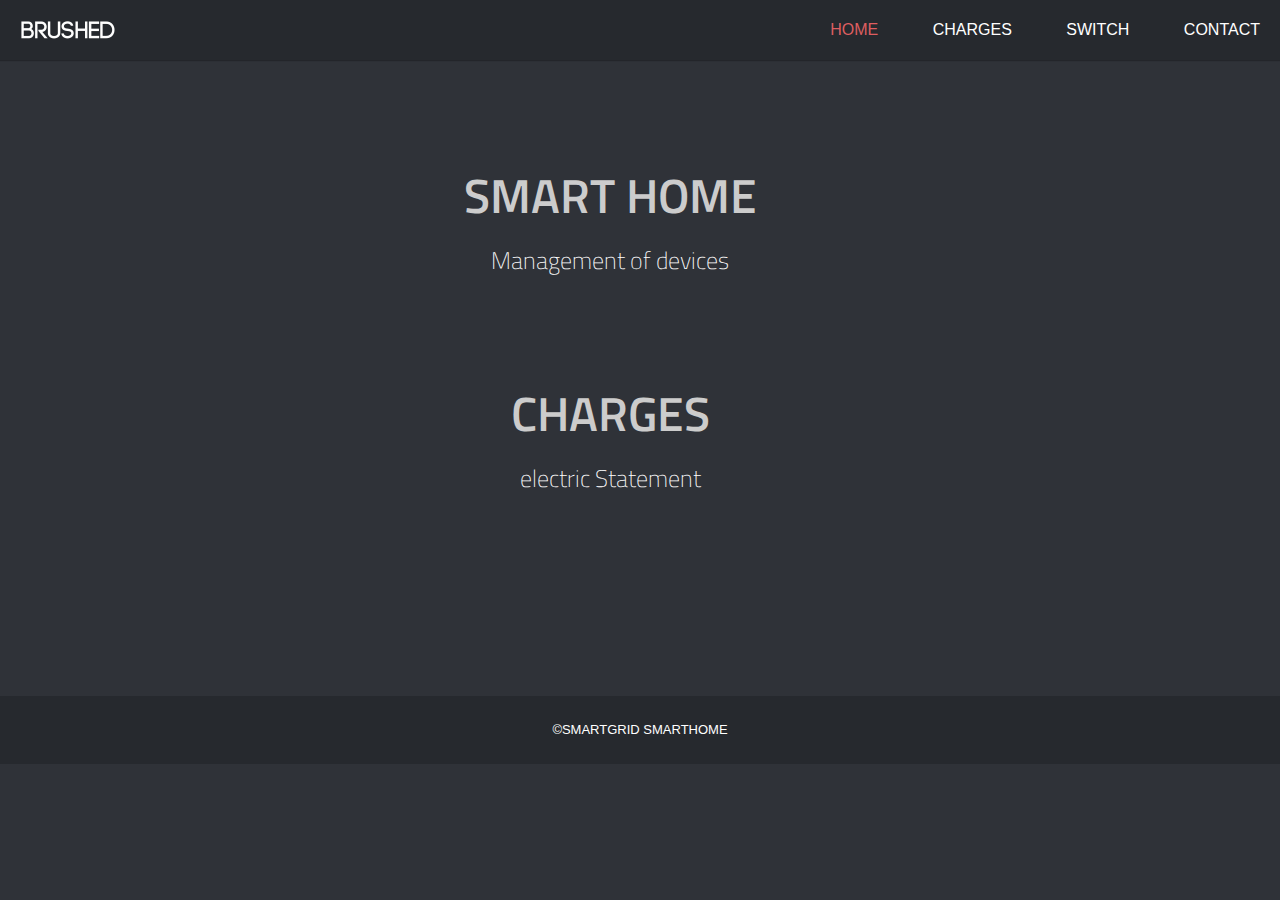
==== main.html @ 1b49442c "현재까지 코드들" ====
<!DOCTYPE html>
<head>

<!-- Meta Tags -->
<meta http-equiv="Content-Type" content="text/html; charset=UTF-8" />
<title>SmartHome</title>

<!-- Mobile Specifics -->
<meta name="viewport" content="width=device-width, initial-scale=1.0">
<meta name="HandheldFriendly" content="true"/>
<meta name="MobileOptimized" content="320"/>

<!-- Mobile Internet Explorer ClearType Technology -->
<!--[if IEMobile]>  <meta http-equiv="cleartype" content="on">  <![endif]-->

<!-- Bootstrap -->
<link href="_include/css/bootstrap.min.css" rel="stylesheet">
<!-- Main Style -->
<link href="_include/css/index_main.css" rel="stylesheet">
<!-- Shortcodes -->
<link href="_include/css/shortcodes.css" rel="stylesheet">

<!-- Responsive -->
<link href="_include/css/bootstrap-responsive.min.css" rel="stylesheet">
<link href="_include/css/responsive.css" rel="stylesheet">

<!-- Google Font -->
<link href='http://fonts.googleapis.com/css?family=Titillium+Web:400,200,200italic,300,300italic,400italic,600,600italic,700,700italic,900' rel='stylesheet' type='text/css'>

<link href="_include/css/login.css" rel="stylesheet" id="bootstrap-css">
</head>

<body>

		<!-- Header -->
		<header>
		    <div class="sticky-nav">
		    	<a id="mobile-nav" class="menu-nav" href="#menu-nav"></a>

		        <div id="logo">
		        	<a id="goUp" href="#home-slider" title="Brushed | Responsive One Page Template">SmartHome</a>
		        </div>

						<nav id="menu">
  						<ul id="menu-nav">
  								<li class="current"><a href="main.html">Home</a></li>
  									<li><a href="charges.html">Charges</a></li>
  									<li><a href="smarthome.html">Switch</a></li>
  									<li><a href="#contact">Contact</a></li>
  							</ul>
  					</nav>

		    </div>
		</header>
		<!-- End Header -->


<!-- Our Shortcodes Section -->
<div id="shortcodes" class="page">
	<div class="container">

    	<!-- Title Page -->
        <div class="row wrapper">
            <a class="col-md-5 btn1" href="smarthome.html">
                <div class="title-page">
                    <h2 class="title">Smart Home</h2>
                    <h3 class="title-description">Management of devices</h3>
                </div>
            </a>
						<a class="col-md-5 btn2" href="charges.html">
								<div class="title-page">
										<h2 class="title">Charges</h2>
										<h3 class="title-description">electric Statement</h3>
								</div>
						</a>
        </div>
    </div>
</div>


<!-- Footer -->
<footer>
	<p class="credits">&copy;SmartGrid SmartHome </p>
</footer>
<!-- End Footer -->

<!-- Back To Top -->
<a id="back-to-top" href="#">
	<i class="font-icon-arrow-simple-up"></i>
</a>
<!-- End Back to Top -->

<!-- Js -->
<script src="http://ajax.googleapis.com/ajax/libs/jquery/1.9.1/jquery.min.js"></script> <!-- jQuery Core -->
<script src="_include/js/bootstrap.min.js"></script> <!-- Bootstrap -->

<script src="_include/js/plugins.js"></script> <!-- Contains: jPreloader, jQuery Easing, jQuery ScrollTo, jQuery One Page Navi -->
<!--<script src="_include/js/main.js"></script>--> <!-- Default JS -->
<!-- End Js -->

</body>
</html>
---- _include/css/index_main.css ----
/*
Theme Name: Brushed
Theme URI: http://www.themes.alessioatzeni.com/html/brushed/
Author: Alessio Atzeni
Author URI: http://www.alessioatzeni.com
Description: Personal Website and Portfolio of Alessio Atzeni
Version: 1.0
*/


/* ==================================================
   Basic Styles
================================================== */

html, body {
	height: 100%;
}

html, hmtl a{
	width:100%;
	font-size: 100%;
	-webkit-text-size-adjust: 100%;
	-ms-text-size-adjust: 100%;
}

body{
	background:#2F3238;
	color:#7F8289;
	font-weight:300;
	font-size:16px;
	font-family: 'Titillium Web', sans-serif;
	line-height:28px;
}


a{
	color:#DE5E60;
	text-decoration: none;
	cursor: pointer;

	-webkit-transition: color 0.1s linear 0s;
	   -moz-transition: color 0.1s linear 0s;
		 -o-transition: color 0.1s linear 0s;
		    transition: color 0.1s linear 0s;
}

a:hover,
a:active,
a:focus{
	outline: 0;
	color:#FFFFFF;
	text-decoration:none;
}

.align_left{
	float:left;
	margin:0 25px 0 0px!important;
}

.align_right{
	float:right;
	margin:0 0 0 25px!important;
}

.text_align_left {
	text-align: left;
}

.text_align_center {
	text-align: center;
}

.text_align_right {
	text-align: right;
}

.color-text {
    color: #DE5E60;
}

.through{
	text-decoration:line-through;
}

input, button, select, textarea {
	font-weight: 300;
	font-family: 'Titillium Web', sans-serif;
	outline: 0;
}

input:focus,
textarea:focus,
input[type="text"]:focus {
	outline: 0;
}

input:-moz-placeholder,
textarea:-moz-placeholder {
  color: #7F8289;
}

input:-ms-input-placeholder,
textarea:-ms-input-placeholder {
  color: #7F8289;
}

input::-webkit-input-placeholder,
textarea::-webkit-input-placeholder {
  color: #7F8289;
}

/* ==================================================
   Code and Pre
================================================== */

code,
pre {
  	padding: 0 3px 2px;
  	-webkit-border-radius: 3px;
       -moz-border-radius: 3px;
            border-radius: 3px;
  	color: #232527;
  	font-size: 12px;
  	font-family: Monaco, Menlo, Consolas, "Courier New", monospace;
}

code {
  	padding: 2px 4px;
  	border: 1px solid #dde4e9;
  	background-color: #F6F6F6;
  	color: #232527;
  	white-space: nowrap;
}

pre {
  	display: block;
  	margin: 70px 50px;
  	padding: 30px;
  	border: 1px solid #dde4e9;
  	-webkit-border-radius: 4px;
       -moz-border-radius: 4px;
            border-radius: 4px;
  	background-color: #FCFCFC;
  	white-space: pre;
  	white-space: pre-wrap;
  	word-wrap: break-word;
  	word-break: break-all;
  	font-size: 12px;
  	line-height: 20px;
}

pre code {
  	padding: 0;
  	border: 0;
  	background-color: transparent;
  	color: inherit;
  	white-space: pre;
  	white-space: pre-wrap;
}

.pre-scrollable {
  	overflow-y: scroll;
  	max-height: 340px;
}

/* ==================================================
   Typography
================================================== */

h1,
h2,
h3,
h4,
h5,
h6{
	margin:0 0 20px 0;
	color:#FFFFFF;
	font-weight:300;
	font-family: 'Titillium Web', sans-serif;
	line-height:1.5em;
}

h1{
	font-size:48px;
}

h2{
	font-size:36px;
}

h3{
	font-size:24px;
}

h4{
	font-size:20px;
}

h5{
	font-size:18px;
}

h6{
	font-size:16px;
}

h3.spec {
	color: #FFFFFF;
    font-size: 24px;
    font-weight: 300;
    line-height: 1em;
    margin-bottom: 30px;
    text-transform: uppercase;
}


/* ==================================================
   Margin Bottom Sets
================================================== */

.margin-0{
	margin-bottom:0 !important;
}

.margin-10{
	margin-bottom:10px !important;
}

.margin-15{
	margin-bottom:15px !important;
}

.margin-20{
	margin-bottom:20px !important;
}

.margin-30{
	margin-bottom:30px !important;
}

.margin-40{
	margin-bottom:40px !important;
}

.margin-50{
	margin-bottom:50px !important;
}

.margin-60{
	margin-bottom:60px !important;
}

.margin-70{
	margin-bottom:70px !important;
}

.margin-80{
	margin-bottom:80px !important;
}

/* ==================================================
   Home Slider
================================================== */

#home-slider {
	position: relative;
	overflow: hidden;
	height: 100%;
}

#home-slider .overlay {
	position: absolute;
	width: 100%;
	height: 100%;
	background: #26292E;
	opacity: 0.7;
	filter: alpha(opacity=70);
	z-index: 0;
}

#home-slider .slider-text {
	position: absolute;
	left: 50%;
	top: 50%;
	margin: -150px 0 0 -585px;
	width: 1170px;
	height: 250px;
	text-align: center;
	z-index: 2;
}

#home-slider #slidecaption {
	width: 100%;
	line-height: 250px;
	margin: 0;
	text-align: center;
	text-shadow: none;
}

#home-slider .slide-content {
	font-size: 60px;
	color: #FFFFFF;
	letter-spacing: -3px;
	text-transform: uppercase;
}

#home-slider .control-nav {
	position: absolute;
	width: 100%;
	background: #2F3238;
	height: 50px;
	bottom: 0;
	z-index: 2;
}

#home-slider #nextslide,
#home-slider #prevslide {
	background-image: none;
	background-color: #26292E;
	display: inline-block;
	margin: 0;
	position: relative;
	top: 0;
	left: 0;
	right: 0;
	width: 50px;
	height: 50px;
	opacity: 1;
	filter: alpha(opacity=100);

	-webkit-transition: background 0.1s linear 0s;
	   -moz-transition: background 0.1s linear 0s;
		 -o-transition: background 0.1s linear 0s;
		    transition: background 0.1s linear 0s;
}

#home-slider #nextslide {
	margin-left: -3px;
}

#home-slider #nextsection {
	float:right;
}

#home-slider #nextslide:hover,
#home-slider #prevslide:hover {
	background-color:#DE5E60;
}

#home-slider #nextslide i,
#home-slider #prevslide i {
	font-size: 16px;
	color: #FFFFFF;
	position: absolute;
	left: 50%;
	top: 50%;
	margin-top: -7px;
	line-height: 1em;
}

#home-slider #nextslide i {
	margin-left: -8px;
}

#home-slider #prevslide i {
	margin-left: -9px;
}

#home-slider ul#slide-list {
	top: 50%;
	padding: 0;
	margin:-6px 0 0 0;
}

#home-slider ul#slide-list li {
	margin-right: 12px;
}

#home-slider ul#slide-list li:last-child {
	margin-right: 0;
}

#home-slider ul#slide-list li a {
	background-color: #6E7074;
	background-image: none;
	width: 12px;
	height: 12px;

	-webkit-border-radius: 999px;
	-moz-border-radius: 999px;
	border-radius: 999px;

	-webkit-transition: background 0.1s linear 0s;
	   -moz-transition: background 0.1s linear 0s;
		 -o-transition: background 0.1s linear 0s;
		    transition: background 0.1s linear 0s;
}

#home-slider ul#slide-list li a:hover {
	background-color: #FFFFFF;
}

#home-slider ul#slide-list li.current-slide a,
#home-slider ul#slide-list li.current-slide a:hover {
	background-color:#DE5E60;
}

#home-slider #nextsection {
	background-color: #26292E;
	margin: 0;
	position: relative;
	float:right;
	width: 50px;
	height: 50px;

	-webkit-transition: background 0.1s linear 0s;
	   -moz-transition: background 0.1s linear 0s;
		 -o-transition: background 0.1s linear 0s;
		    transition: background 0.1s linear 0s;
}

#home-slider #nextsection:hover {
	background-color:#DE5E60;
}

#home-slider #nextsection i {
	font-size: 16px;
	color: #FFFFFF;
	position: absolute;
	left: 50%;
	top: 50%;
	margin-top: -7px;
	line-height: 1em;
}

#home-slider #nextsection i {
	margin-left: -7px;
}


/* ==================================================
   Header
================================================== */

header {
	width: 100%;
	z-index: 99;
}

header .sticky-nav {
	position: relative;
	width: 100%;
	height: 60px;
	background: #26292E;
	z-index: 1001;

	-webkit-box-shadow: 0 1px 1px rgba(0, 0, 0, 0.25);
	-moz-box-shadow: 0 1px 1px rgba(0, 0, 0, 0.25);
	box-shadow: 0 1px 1px rgba(0, 0, 0, 0.25);
}

header .sticky-nav.stuck {
	position: fixed;
	top: 0;
	left: 0;
	z-index: 1001;
}

header #logo {
	color: #FFFFFF;
	float: left;
	padding: 15px 0;
	margin-left: 20px;
}

header #logo a {
	background: url(../img/logo.png) no-repeat;
	width: 96px;
	height: 30px;
	text-indent: -9999px;
	display: block;
	opacity: 1;
	filter: alpha(opacity=100);

	-webkit-transition: opacity 0.25s ease-in-out 0s;
	   -moz-transition: opacity 0.25s ease-in-out 0s;
		 -o-transition: opacity 0.25s ease-in-out 0s;
		    transition: opacity 0.25s ease-in-out 0s;
}

header #logo a:hover {
	opacity: 0.65;
	filter: alpha(opacity=65);
}

nav#menu {
	float: right;
	margin-right: 20px;
}

nav#menu #menu-nav {
	margin: 0;
	padding: 0;
}

nav#menu #menu-nav li {
	list-style: none;
	display: inline-block;
	margin-left: 50px;
}

nav#menu #menu-nav li:first-child {
	margin-left: 0;
}

nav#menu #menu-nav li a {
	color: #FFFFFF;
	font-size: 16px;
	font-weight: 300;
	line-height: 60px;
	display: block;
	text-transform: uppercase;
}

nav#menu #menu-nav li.current a,
nav#menu #menu-nav li a:hover {
	color: #DE5E60;
}


/* ==================================================
   Mobile Navigation
================================================== */

#mobile-nav {
	display: none;
}

.menu-nav {
	background:url(../img/menu-mobile.png) 0 0 no-repeat;
	width: 16px;
	height: 16px;
	display: block;
	margin: 22px 0 0 0;

	-webkit-transform: rotate(0deg);
	   -moz-transform: rotate(0deg);
		-ms-transform: rotate(0deg);
		 -o-transform: rotate(0deg);
			transform: rotate(0deg);

	-webkit-transition: -webkit-transform 250ms ease-out 0s;
	   -moz-transition: -moz-transform 250ms ease-out 0s;
		 -o-transition: -o-transform 250ms ease-out 0s;
		    transition: transform 250ms ease-out 0s;
}

.menu-nav.open {
	background-position: 0 -16px;

	-webkit-transform: rotate(-180deg);
	   -moz-transform: rotate(-180deg);
		-ms-transform: rotate(-180deg);
		 -o-transform: rotate(-180deg);
			transform: rotate(-180deg);

	-webkit-transition: -webkit-transform 250ms ease-out 0s;
	   -moz-transition: -moz-transform 250ms ease-out 0s;
		 -o-transition: -o-transform 250ms ease-out 0s;
		    transition: transform 250ms ease-out 0s;
}

#navigation-mobile {
	display: none;
	text-align: center;
	width: 100%;
	background: #26292E;
	border-bottom: 1px solid #2F3238;
	position: relative;
	float: left;
	z-index: 9999;
}

#navigation-mobile li {
	list-style: none;
	border-top: 1px solid #2F3238;
}

#navigation-mobile li a{
	display: block;
	font-size: 16px;
	text-transform: uppercase;
	padding: 20px 0;
}


/* ==================================================
   Section Page
================================================== */
.btn1 .btn2{
	background:  white;
	line-height: 20px;
	display: inline-block;
}


.page {
	background: #2F3238;
	padding: 100px 0;
	position: relative;
	z-index: 99;
}

.page-alternate {
	background: #26292E;
	padding: 100px 0;
	position: relative;
	z-index: 99;
}

.title-page {
	text-align: center;
	margin-bottom: 100px;
}

.title-page .title {
	font-size: 48px;
	margin: 0 0 10px 0
}

.title-page .title-description {
	font-size: 24px;
	font-weight: 200;
	margin: 0;
}

/* ==================================================
   Section Portfolio
================================================== */

.type-work {
	color: #FFFFFF;
	font-size: 24px;
	font-weight: 300;
	margin-bottom: 30px;
	line-height: 1em;
	text-transform: uppercase;
}

.work-nav #filters {
	margin: 0;
	padding: 0;
	list-style: none;
}

.work-nav #filters li {
	margin: 0 0 30px 0;
	padding: 0;
}

.work-nav #filters li a {
	color: #7F8289;
	font-size: 16px;
	display: block;
}

.work-nav #filters li a:hover {
	color: #FFFFFF;
}

.work-nav #filters li a.selected {
	color: #DE5E60;
}

#thumbs {
	margin: 0;
	padding: 0;
}

#thumbs li {
	list-style-type: none;
}

.item-thumbs {
	position: relative;
	overflow: hidden;
	margin-bottom: 30px;
	cursor: pointer;
}

.item-thumbs a + img {
	width: 100%;
}

.item-thumbs .hover-wrap {
	position: absolute;
	display: block;
	width: 100%;
	height: 100%;

	opacity: 0;
	filter: alpha(opacity=0);

	-webkit-transition: all 450ms ease-out 0s;
	   -moz-transition: all 450ms ease-out 0s;
		 -o-transition: all 450ms ease-out 0s;
		    transition: all 450ms ease-out 0s;

	-webkit-transform: rotateY(180deg) scale(0.5,0.5);
	   -moz-transform: rotateY(180deg) scale(0.5,0.5);
		-ms-transform: rotateY(180deg) scale(0.5,0.5);
		 -o-transform: rotateY(180deg) scale(0.5,0.5);
			transform: rotateY(180deg) scale(0.5,0.5);
}

.item-thumbs:hover .hover-wrap,
.item-thumbs.active .hover-wrap {
	opacity: 1;
	filter: alpha(opacity=100);

	-webkit-transform: rotateY(0deg) scale(1,1);
	   -moz-transform: rotateY(0deg) scale(1,1);
		-ms-transform: rotateY(0deg) scale(1,1);
		 -o-transform: rotateY(0deg) scale(1,1);
		    transform: rotateY(0deg) scale(1,1);
}

.item-thumbs .hover-wrap .overlay-img {
	position: absolute;
	width: 100%;
	height: 100%;
	background: #DE5E60;

	opacity: 0.80;
	filter: alpha(opacity=80);
}

.item-thumbs .hover-wrap .overlay-img-thumb {
	position: absolute;
	top: 50%;
	left: 50%;
	margin: -16px 0 0 -16px;
	color: #FFFFFF;
	font-size: 32px;
	line-height: 1em;

	opacity: 1;
	filter: alpha(opacity=100);
}


/* ==================================================
   About Section
================================================== */

.profile-name {
	margin-bottom: 15px;
}

.profile-description {
	margin-bottom: 25px;
}

.image-wrap {
	position: relative;
	overflow: hidden;
	margin-bottom: 25px;
	cursor: pointer;
}

.image-wrap img {
	width: 100%;
}

.image-wrap  .hover-wrap {
	position: absolute;
	display: block;
	width: 100%;
	height: 100%;

	opacity: 0;
	filter: alpha(opacity=0);

	-webkit-transition: all 450ms ease-out 0s;
	   -moz-transition: all 450ms ease-out 0s;
		 -o-transition: all 450ms ease-out 0s;
		    transition: all 450ms ease-out 0s;

	-webkit-transform: rotateY(180deg) scale(0.5,0.5);
	   -moz-transform: rotateY(180deg) scale(0.5,0.5);
		-ms-transform: rotateY(180deg) scale(0.5,0.5);
		 -o-transform: rotateY(180deg) scale(0.5,0.5);
			transform: rotateY(180deg) scale(0.5,0.5);
}

.image-wrap:hover .hover-wrap,
.image-wrap.active .hover-wrap {
	opacity: 1;
	filter: alpha(opacity=100);

	-webkit-transform: rotateY(0deg) scale(1,1);
	   -moz-transform: rotateY(0deg) scale(1,1);
		-ms-transform: rotateY(0deg) scale(1,1);
		 -o-transform: rotateY(0deg) scale(1,1);
		    transform: rotateY(0deg) scale(1,1);
}

.image-wrap .hover-wrap .overlay-img {
	position: absolute;
	width: 100%;
	height: 100%;
	background: #DE5E60;

	opacity: 0.80;
	filter: alpha(opacity=80);
}

.image-wrap .hover-wrap .overlay-text-thumb {
	position: absolute;
	width: 100%;
	height: 32px;
	top: 50%;
	margin: -16px 0 0 0;
	color: #FFFFFF;
	font-size: 20px;
	font-weight: 300;
	line-height: 32px;
	text-transform: uppercase;
	text-align: center;

	opacity: 1;
	filter: alpha(opacity=100);
}

.social-icons {
	margin: 0;
	padding: 0;
}

.social-icons li {
	display: inline-block;
	margin-left: 15px;
}

.social-icons li:first-child {
	margin-left: 0;
}

.social-icons li a{
	color: #FFFFFF;
	font-size: 16px;
	line-height: 1em;
	width: 16px;
	height: 16px;

	opacity: 0.3;
	filter: alpha(opacity=30);

	-webkit-transition: opacity 0.1s linear 0s;
	   -moz-transition: opacity 0.1s linear 0s;
		 -o-transition: opacity 0.1s linear 0s;
		    transition: opacity 0.1s linear 0s;
}

.social-icons li a:hover{
	opacity: 1;
	filter: alpha(opacity=100);
}

/* ==================================================
   Contact Section
================================================== */

.contact-details h3 {
	color: #FFFFFF;
    font-size: 24px;
    font-weight: 300;
    margin-bottom: 30px;
	line-height: 1em;
    text-transform: uppercase;
}

.contact-details ul {
	margin: 0;
	padding: 0;
	list-style: none;
}

.contact-details ul li {
	margin: 0 0 20px;
	line-height: 28px;
	padding: 0;
}

#contact-form {
	margin-bottom: 0;
}

#contact-form p {
	margin-bottom: 1px;
}

#contact-form input,
#contact-form textarea {
    border: none;
	-webkit-border-radius: 0;
	-moz-border-radius: 0;
    border-radius: 0;

    -webkit-box-shadow: none;
	-moz-box-shadow: none;
	box-shadow: none;

	background: #26292E;
    color: #FFFFFF;
    font-size: 16px;
    height: auto;
    padding: 15px;
	margin: 0;

    resize: none;
}

#contact-form input {
    width: 100%;
	-webkit-box-sizing: border-box;
	-moz-box-sizing: border-box;
	box-sizing: border-box;
}

#contact-form textarea {
    width: 100%;
	resize: vertical;
	-webkit-box-sizing: border-box;
	-moz-box-sizing: border-box;
	box-sizing: border-box;
}

#contact-form .submit {
    background: #3C3F45;
    color: #23262C;
    cursor: pointer;
    display: inline-block;
    font-size: 18px;
    font-weight: 500;
    padding: 16px 40px;
    text-align: center;
    vertical-align: middle;
    width: auto;
	margin-top: 30px;

	-webkit-transition: background 0.1s linear 0s, color 0.1s linear 0s;
	   -moz-transition: background 0.1s linear 0s, color 0.1s linear 0s;
		 -o-transition: background 0.1s linear 0s, color 0.1s linear 0s;
		    transition: background 0.1s linear 0s, color 0.1s linear 0s;
}

#contact-form .submit:hover {
    background: #DE5E60;
    color: #FFFFFF;
}

#response {
	margin-top: 20px;
	color: #FFFFFF;
}


/* ==================================================
   Twitter Feed
================================================== */

#twitter-feed {
	padding: 100px 0 90px;
	text-align: center;
}

#twitter-feed .follow {
	position: absolute;
	bottom: 30px;
	left: 50%;
	margin-left: -8px;
	font-size: 16px;
}

#ticker .tweet_list {
	margin: 0;
	padding: 0;
	height: 64px;
	list-style: none;
	overflow-y: hidden;
}

#ticker .tweet_list li {
	font-size: 18px;
	height: 64px;
	line-height: 28px;
	overflow: hidden;
}

#ticker .tweet_list .tweet_time a {
	color: #7f8289;
	font-size: 14px;
	font-style: italic;
	margin-left: 10px;
}

#ticker .tweet_list .tweet_time a:hover {
	color: #FFFFFF;
}


/* ==================================================
   Social Area
================================================== */

#social-area {
    text-align: center;
}

#social-area #social ul {
	margin: 0;
	padding: 0;
}

#social-area #social ul li {
	display: inline-block;
	margin-left: 30px;
	list-style: none;
	cursor: pointer;
}

#social-area #social ul li:first-child {
	margin-left: 0;
}

#social ul li a {
	display: block;
	width: 70px;
	height: 70px;

	background: #26292E;

	-webkit-transition: all 400ms ease-out 0s;
	   -moz-transition: all 400ms ease-out 0s;
		 -o-transition: all 400ms ease-out 0s;
		    transition: all 400ms ease-out 0s;

	-webkit-transform: rotateY(180deg);
	   -moz-transform: rotateY(180deg);
		-ms-transform: rotateY(180deg);
		 -o-transform: rotateY(180deg);
			transform: rotateY(180deg);
}

#social ul li a span {
	display: inline-block;
	margin: 0;
	color: #55606a;
	font-size: 32px;
	line-height: 70px;

	opacity: 0.3;
	filter: alpha(opacity=30);

	-webkit-transition: all 400ms ease-out 0s;
	   -moz-transition: all 400ms ease-out 0s;
		 -o-transition: all 400ms ease-out 0s;
		    transition: all 400ms ease-out 0s;

	-webkit-transform: rotateY(180deg);
	   -moz-transform: rotateY(180deg);
		-ms-transform: rotateY(180deg);
		 -o-transform: rotateY(180deg);
			transform: rotateY(180deg);
}

#social ul li:hover a,
#social ul li.active a {
	background-color: #DE5E60;

	-webkit-transform: rotateY(0deg);
	   -moz-transform: rotateY(0deg);
		-ms-transform: rotateY(0deg);
		 -o-transform: rotateY(0deg);
		    transform: rotateY(0deg);
}

#social ul li:hover a span,
#social ul li.active a span {
	color: #FFFFFF;
	opacity: 1;
	filter: alpha(opacity=100);

	-webkit-transform: rotateY(0deg);
	   -moz-transform: rotateY(0deg);
		-ms-transform: rotateY(0deg);
		 -o-transform: rotateY(0deg);
			transform: rotateY(0deg);
}

/* ==================================================
   Footer
================================================== */

footer {
	position: relative;
	width: 100%;
	height: auto;
	background: #26292E;
	text-align: center;
	z-index: 99;
}

footer .credits {
	color: #FFFFFF;
	font-size: 13px;
	margin-bottom: 0;
	padding: 20px 0;
	text-transform: uppercase;
}

/* ==================================================
   Back to Top
================================================== */

#back-to-top {
	display: none;
	background-color: #3C3F45;
	margin: 0;
	position: fixed;
	bottom: 0;
	right: 0;
	width: 50px;
	height: 50px;
	z-index: 99;

	-webkit-transition: background 0.1s linear 0s;
	   -moz-transition: background 0.1s linear 0s;
		 -o-transition: background 0.1s linear 0s;
		    transition: background 0.1s linear 0s;
}

#back-to-top:hover {
	background-color:#DE5E60;
}

#back-to-top i {
	font-size: 16px;
	color: #FFFFFF;
	position: absolute;
	left: 50%;
	top: 50%;
	margin-top: -7px;
	line-height: 1em;
}

#back-to-top i {
	margin-left: -7px;
}


/* ==================================================
   Preloader
================================================== */

#jpreOverlay,
#jSplash {
	background-color: #2F3238;
	position: absolute;
	width: 100%;
	height: 100%;
	z-index: 700;
}

#jpreSlide{
	position: absolute;
	top: 50% !important;
	left: 50% !important;
	margin: -50px 0 0 -50px;
	width: 100px;
	height: 100px;
}

#jpreLoader {
	position: relative !important;
	width: 100% !important;
	height: 100% !important;
	top: 0 !important;
}

#jprePercentage {
	width: 50px;
	height: 50px !important;
	line-height: 50px;
	position: absolute !important;
	text-align: center;
	left: 50%;
	top: 50%;
	margin: -25px 0 0 -25px;
	z-index: 800;

	font-size: 24px;
	color: #FFFFFF;

	-webkit-animation: circle 1s infinite forwards;
	   -moz-animation: circle 1s infinite forwards;
		-ms-animation: circle 1s infinite forwards;
		 -o-animation: circle 1s infinite forwards;
			animation: circle 1s infinite forwards;
}

#circle {
	position: absolute;
	top: 50%;
	left: 50%;
	z-index: 11;
	margin: -50px 0 0 -50px;
	width: 100px;
	height: 100px;
	background: #DE5E60;
	-webkit-border-radius: 999px;
	-moz-border-radius: 999px;
	border-radius: 999px;
	opacity: 0;
	filter: alpha(opacity=0);

	-webkit-animation: circle 1s infinite forwards;
	   -moz-animation: circle 1s infinite forwards;
		-ms-animation: circle 1s infinite forwards;
			animation: circle 1s infinite forwards;
}

@-webkit-keyframes circle {
	0% {-webkit-transform: rotateY(0deg);
		-webkit-animation-timing-function: ease-in;
	}
	50% {-webkit-transform: rotateY(180deg);
		-webkit-animation-timing-function: ease-out;
	}
	100% {-webkit-transform: rotateY(0deg);
		-webkit-animation-timing-function: ease-in;
	}
}

@-moz-keyframes circle {
	0% {-moz-transform: rotateY(0deg);
	}
	50% {-moz-transform: rotateY(180deg);
		-moz-animation-timing-function: ease-out;
	}
	100% {-moz-transform: rotateY(0deg);
		-moz-animation-timing-function: ease-in;
	}
}

@-ms-keyframes circle {
	0% {-ms-transform: rotateY(0deg);
		-ms-animation-timing-function: ease-in;
	}
	50% {-ms-transform: rotateY(180deg);
		-ms-animation-timing-function: ease-out;
	}
	100% {-ms-transform: rotateY(0deg);
		-ms-animation-timing-function: ease-in;
	}
}

@-o-keyframes circle {
	0% {-o-transform: rotateY(0deg);
		-o-animation-timing-function: ease-in;
	}
	50% {-o-transform: rotateY(180deg);
		-o-animation-timing-function: ease-out;
	}
	100% {-o-transform: rotateY(0deg);
		-o-animation-timing-function: ease-in;
	}
}

@keyframes circle {
	0% {transform: rotateY(0deg);
		animation-timing-function: ease-in;
	}
	50% {transform: rotateY(180deg);
		animation-timing-function: ease-out;
	}
	100% {transform: rotateY(0deg);
		animation-timing-function: ease-in;
	}
}


/* ==================================================
   Isotope Filtering
================================================== */

/**** Isotope Filtering ****/

.isotope-item {
  z-index: 2;
}

.isotope-hidden.isotope-item {
  pointer-events: none;
  z-index: 1;
}

/**** Isotope CSS3 transitions ****/

.isotope,
.isotope .isotope-item {
  -webkit-transition-duration: 0.8s;
     -moz-transition-duration: 0.8s;
      -ms-transition-duration: 0.8s;
       -o-transition-duration: 0.8s;
          transition-duration: 0.8s;
}

.isotope {
  -webkit-transition-property: height, width;
     -moz-transition-property: height, width;
      -ms-transition-property: height, width;
       -o-transition-property: height, width;
          transition-property: height, width;
}

.isotope .isotope-item {
  -webkit-transition-property: -webkit-transform, opacity;
     -moz-transition-property:    -moz-transform, opacity;
      -ms-transition-property:     -ms-transform, opacity;
       -o-transition-property:      -o-transform, opacity;
          transition-property:         transform, opacity;
}

/**** disabling Isotope CSS3 transitions ****/

.isotope.no-transition,
.isotope.no-transition .isotope-item,
.isotope .isotope-item.no-transition {
  -webkit-transition-duration: 0s;
     -moz-transition-duration: 0s;
      -ms-transition-duration: 0s;
       -o-transition-duration: 0s;
          transition-duration: 0s;
}

/* End: Recommended Isotope styles */



/* disable CSS transitions for containers with infinite scrolling*/
.isotope.infinite-scrolling {
  -webkit-transition: none;
     -moz-transition: none;
      -ms-transition: none;
       -o-transition: none;
          transition: none;
}
---- _include/css/shortcodes.css ----
/* ==================================================
   Buttons
================================================== */

.button {
  	display: inline-block;
  	margin-bottom: 0;
  	padding: 13px 26px;
  	-webkit-border-radius: 0;
       -moz-border-radius: 0;
            border-radius: 0;
  	background-color: #3C3F45;
  	color: #23262C;
  	vertical-align: middle;
  	text-align: center;
  	text-transform: uppercase;
  	font-weight:500;
  	font-size: 16px;
  	cursor: pointer;
	border:none;
  
	-webkit-transition: all 0.1s linear;
       -moz-transition: all 0.1s linear;
         -o-transition: all 0.1s linear;
            transition: all 0.1s linear;
  	*border: 0;
  	*zoom: 1;
}

/*--- Hover/Active/Focus State ---*/

.button:hover,
.button:active,
.button:focus {
	background-color: #DE5E60;
	color:#FFFFFF;
}

/* --- Button Sizes --- */

.button.button-large {
  	padding: 16px 30px;
  	font-size: 18px;
}

.button.button-small {
  	padding: 8px 18px;
  	font-size: 14px;
}

.button.button-mini {
  	padding: 4px 12px;
  	font-size: 12px;
}

.button.button-block {
	padding-right: 0;
	padding-left: 0;
	width: 100%;	
}

.button + .button {
	margin-left: 10px;	
}

/* ==================================================
   Accordion & Toggle
================================================== */

.accordion {
  	margin-bottom: 20px;
}

.accordion-group {
  	margin-bottom: 4px;
  	border: none;
  	-webkit-border-radius: 0;
       -moz-border-radius: 0;
          	border-radius: 0;
}

.accordion-heading {
  	border-bottom: 0 none;
}

.accordion-heading .accordion-toggle {
	position: relative;
  	display: block;
  	padding: 15px;
	background:#3C3F45;
	color: #23262C;
	font-size: 18px;
	font-weight: 600;
	text-transform: uppercase;
	
	-webkit-transition: all 0.1s linear 0s;
	-moz-transition: all 0.1s linear 0s;
	-ms-transition: all 0.1s linear 0s;
	-o-transition: all 0.1s linear 0s;
	transition: all 0.1s linear 0s;
}

.accordion-toggle {
  	cursor: pointer;
}

.accordion-heading:hover .accordion-toggle,
.accordion-heading:hover .accordion-toggle.inactive {
	background:#DE5E60;
	color:#FFFFFF;
}

.accordion-heading .accordion-toggle.active {
	background:#DE5E60;
	color:#FFFFFF;
}

.accordion-heading .accordion-toggle.inactive {
	background:#3C3F45;
}

.accordion-heading.accordionize .accordion-toggle span,
.accordion-heading.togglize .accordion-toggle span {
    position: absolute;
    top: 50%;
    right: 20px;
    margin: -8px 0 0 0;
    color: #23262C;
    font-size: 18px;
	
	-webkit-transition: all 0.1s linear 0s;
	-moz-transition: all 0.1s linear 0s;
	-ms-transition: all 0.1s linear 0s;
	-o-transition: all 0.1s linear 0s;
	transition: all 0.1s linear 0s;
}

.accordion-heading:hover .accordion-toggle span {
	color: #FFFFFF;
}

.accordion-heading .accordion-toggle.active span,
.accordion-heading:hover .accordion-toggle.inactive span {
	color: #FFFFFF;	
}

.accordion-heading.accordionize .accordion-toggle.active span,
.accordion-heading.togglize .accordion-toggle.active span {
	-webkit-transform: rotate(180deg);
	-moz-transform: rotate(180deg);
	-ms-transform: rotate(180deg);
	-o-transform: rotate(180deg);
	transform: rotate(180deg);
}

.accordion-heading.togglize .accordion-toggle span {
	margin: -8px 0 0 0;
	font-size: 18px;
}

.accordion-heading.togglize .accordion-toggle.active span {
	opacity:0;
	filter: alpha(opacity=0);
}

.accordion-heading.togglize .accordion-toggle.active span + span {
	opacity:1;
	filter: alpha(opacity=100);
}

.accordion-inner {
	background: #26292E;
  	padding: 16px 20px;
	border: none;
}

/* ==================================================
   Alerts
================================================== */

.alert {
  	margin-bottom: 20px;
  	padding: 15px 35px 15px 15px;
	border: none;
	text-shadow: none;
  	-webkit-border-radius: 0px;
       -moz-border-radius: 0px;
          	border-radius: 0px;
  	background-color: #DBA571;
}

.alert,
.alert h4 {
	color: #FFFFFF;
}

.alert h4 {
  	margin: 0;
}

.alert .close {
 	position: relative;
  	top: 2px;
  	right: -22px;
  	line-height: 20px;
	color: #FFFFFF;	
	text-shadow: none;
	
	-webkit-transition: opacity 0.1s linear 0s;
	-moz-transition: opacity 0.1s linear 0s;
	-ms-transition: opacity 0.1s linear 0s;
	-o-transition: opacity 0.1s linear 0s;
	transition: opacity 0.1s linear 0s;
}

.alert .close:hover {
	opacity: 1;	
}

.alert-standard {
  	background-color: #3C3F45;
}

.alert-success {
  	background-color: #1F7F5C;
}

.alert-danger,
.alert-error {
  	background-color: #E56C69;
}

.alert-info {
  	background-color: #5A9AA8;
}


.alert-block {
  	padding-top: 14px;
    padding-bottom: 14px;
}

.alert-block > p,
.alert-block > ul {
  	margin-bottom: 0;
}

.alert-block p + p {
  	margin-top: 5px;
}

/* ==================================================
   Tabs
================================================== */

.nav {
 	margin-bottom: 0px;
  	margin-left: 0;
  	list-style: none;
}

.nav > li > a {
  	display: block;
  	color: #23262C;
  	font-size: 18px;
	font-weight: 600;
	text-transform: uppercase;
	border: none;
  	-webkit-border-radius: 0;
       -moz-border-radius: 0;
          	border-radius: 0;
}

.nav > li > a:hover,
.nav > li > a:focus {
  	background-color: #DE5E60;
	color: #FFFFFF;
  	text-decoration: none;
  	display: block;
}

.nav > li > a > img {
  	max-width: none;
}

.nav > .pull-right {
  	float: right;
}

.nav-tabs {
  	*zoom: 1;
}

.nav-tabs:before,
.nav-tabs:after {
  	display: table;
  	content: "";
  	line-height: 0;
}

.nav-tabs:after {
  	clear: both;
}

.nav-tabs {
  	border-bottom: none;
}

.nav-tabs > li {
	float: left;
	margin: 0 4px 0 0;
}

.nav-tabs > li > a {
	background: #3C3F45;
	padding:15px;
  	line-height: 20px;
}

.nav-tabs > .active > a,
.nav-tabs > .active > a:hover,
.nav-tabs > .active > a:focus {
	border: none;
  	background-color: #DE5E60;
	color: #FFFFFF;
  	cursor: default;
}

.tabbable {
  	*zoom: 1;
}

.tabbable:before,
.tabbable:after {
  	display: table;
  	content: "";
  	line-height: 0;
}

.tabbable:after {
  	clear: both;
}

.tab-content {
  	overflow: auto;
	padding: 20px;
	background: #26292E;
}

.tab-content > .tab-pane {
  	display: none;
}

.tab-content > .active {
  	display: block;
}


/* ==================================================
   Blockquotes
================================================== */

blockquote {
  	padding: 15px 20px;
  	border-left: 2px solid #DE5E60;
}

blockquote p {
  margin-bottom: 0;
  font-size: 18px;
  line-height: 28px;
}

blockquote small {
  	display: block;
  	color: #65676c;
  	font-weight:400;
  	font-size: 13px;
  	line-height: 20px;
	margin-top: 10px;
}

blockquote small:before {
  	content: '';
}

/* ==================================================
   Tooltip
================================================== */

.tooltip {
  	position: absolute;
  	z-index: 999;
  	display: block;
  	visibility: visible;
  	padding: 5px;
  	font-weight:400;
  	font-size: 14px;
  	opacity: 0;
  	filter: alpha(opacity=0);
}

.tooltip.in {
  	opacity: 1;
  	filter: alpha(opacity=100);
}

.tooltip.top {
  	margin-top: -3px;
}

.tooltip.right {
  	margin-left: 3px;
}

.tooltip.bottom {
  	margin-top: 3px;
}

.tooltip.left {
  	margin-left: -3px;
}

.tooltip-inner {
  	padding: 16px;
  	max-width: 300px;
  	-webkit-border-radius: 0;
       -moz-border-radius: 0;
          	border-radius: 0;
  	background-color: #FFFFFF;
  	color: #26292E;
  	text-align: center;
  	text-decoration: none;
}

.tooltip-arrow {
  	position: absolute;
  	width: 0;
  	height: 0;
  	border-style: solid;
  	border-color: transparent;
}

.tooltip.top .tooltip-arrow {
  	bottom: 0;
  	left: 50%;
  	margin-left: -15px;
  	border-width: 10px 10px 0;
  	border-top-color: #FFFFFF;
}

.tooltip.right .tooltip-arrow {
  	top: 50%;
  	left: 0;
  	margin-top: -15px;
  	border-width: 10px 10px 10px 0;
  	border-right-color: #FFFFFF;
}

.tooltip.left .tooltip-arrow {
  	top: 50%;
  	right: 0;
  	margin-top: -15px;
  	border-width: 10px 0 10px 10px;
  	border-left-color: #FFFFFF;
}

.tooltip.bottom .tooltip-arrow {
  	top: 0;
  	left: 50%;
  	margin-left: -15px;
  	border-width: 0 10px 10px;
  	border-bottom-color: #FFFFFF;
}

/* ==================================================
   Info Block
================================================== */

.info-block {
    border-left: 2px solid #DE5E60;
    overflow: hidden;
    padding: 20px;
    position: relative;
}

.info-text {
    padding-right: 20%;
    position: relative;
}

.info-block h3 {
    font-size: 24px;
	line-height: 1em;
	text-transform: uppercase;
}

.info-block p {
	margin-bottom: 0;	
}

.info-block a.button {
    margin-top: -20px;
    position: absolute;
    right: 0;
    top: 50%;
}

/* ==================================================
   Video
================================================== */

.video-container {
    position: relative;
    padding-bottom: 56.25%; /* 16/9 ratio */
    padding-top: 30px; /* IE6 workaround*/
    height: 0;
    overflow: hidden;
}

.video-container iframe,
.video-container object,
.video-container embed {
    position: absolute;
    top: 0;
    left: 0;
    width: 100%;
    height: 100%;
	border: none;
}


/* ==================================================
   Icons Example
================================================== */

.icons-example ul {
	margin: 0;
	padding: 0;
	text-align: center;
}

.icons-example ul li {
	display: inline-block;
	margin: 15px;
	list-style: none;
	cursor: pointer;
}

.icons-example ul li a {
	display: block;
	width: 70px;
	height: 70px;

	background: #26292E;
	
	-webkit-transition: all 400ms ease-out 0s;	
	   -moz-transition: all 400ms ease-out 0s;
		 -o-transition: all 400ms ease-out 0s;
		    transition: all 400ms ease-out 0s;
		  
	-webkit-transform: rotateY(0deg);
	   -moz-transform: rotateY(0deg);
		-ms-transform: rotateY(0deg);
		 -o-transform: rotateY(0deg);
			transform: rotateY(0deg);	
}

.icons-example ul li a span {
	display: inline-block;
	margin: 0;
	color: #55606a;
	font-size: 32px;
	line-height: 70px;
	
	opacity: 0.3;
	filter: alpha(opacity=30);
	
	-webkit-transition: all 400ms ease-out 0s;	
	   -moz-transition: all 400ms ease-out 0s;
		 -o-transition: all 400ms ease-out 0s;
		    transition: all 400ms ease-out 0s;
		  
	-webkit-transform: rotateY(0deg);
	   -moz-transform: rotateY(0deg);
		-ms-transform: rotateY(0deg);
		 -o-transform: rotateY(0deg);
			transform: rotateY(0deg);
}

.icons-example ul li:hover a,
.icons-example ul li.active a {
	background-color: #DE5E60;	
	
	-webkit-transform: rotateY(180deg);
	   -moz-transform: rotateY(180deg);
		-ms-transform: rotateY(180deg);
		 -o-transform: rotateY(180deg);
		    transform: rotateY(180deg);
}

.icons-example ul li:hover a span,
.icons-example ul li.active a span {
	color: #FFFFFF;
	opacity: 1;
	filter: alpha(opacity=100);
	
	-webkit-transform: rotateY(180deg);
	   -moz-transform: rotateY(180deg);
		-ms-transform: rotateY(180deg);
		 -o-transform: rotateY(180deg);
			transform: rotateY(180deg);
}
---- _include/css/responsive.css ----
@media (min-width: 768px) and (max-width: 979px) {
	#menu {
		display: none;	
	}
	
	#mobile-nav {
    	display: block;
		float: right;
	}
	
	#menu-nav-mobile {
		margin: 0;
	}
	
	header .sticky-nav #mobile-nav,
	header .sticky-nav.stuck #mobile-nav {
		margin-right: 20px;	
	}
	
	#social-area #social ul li {
		margin-left: 15px;
	}
	
	#social-area #social ul li a {
		width: 50px;
		height: 50px;
	}
	
	#social-area #social ul li a span {
		font-size: 24px;
		line-height: 50px;
	}
	
	#twitter-feed {
		padding-top: 110px;
		padding-bottom: 110px;	
	}
	
	.info-block a.button {
    	margin-top: 20px;
    	position: inherit;
	}
	
	.info-text {
		padding-right: 0;	
	}
}

@media (min-width: 481px) and (max-width: 767px) {
	#back-to-top {
		display: none !important;	
	}
	
	#home-slider {
		margin-left: -20px;
		margin-right: -20px;
	}
	
	header .sticky-nav {
		position: relative;	
	}
	
	header .sticky-nav,
	#navigation-mobile,
	.page,
	.page-alternate,
	#twitter-feed,
	footer {
		margin-left: -20px;
		margin-right: -20px;
		padding-left: 20px;
		padding-right: 20px;	
	}
	
	header .sticky-nav #logo {
		margin-left: 0;
	}
	
	header .sticky-nav.stuck #logo {
		margin-left: 20px;	
	}
	
	header .sticky-nav #menu {
		margin-right: 0;
	}
	
	header .sticky-nav.stuck #menu {
		margin-right: 20px;	
	}
	
	#menu {
		display: none;	
	}
	
	#mobile-nav {
    	display: block;
		float: right;
	}
	
	#menu-nav-mobile {
		margin-left: -20px;
		margin-right: -20px;
		margin-bottom: 0;
	}
	
	header .sticky-nav.stuck #mobile-nav {
		margin-right: 20px;	
	}
	
	.work-nav {
		margin-bottom: 30px;	
	}
	
	.type-work {
		background: url(../img/filter-icon.png) no-repeat;
		width: 16px;
		height: 16px;
		display: inline-block;
		text-indent: -9999px;
		margin-bottom: 0;
		position: relative;
		line-height: 10px;
	}
	
	.work-nav #filters,
	.work-nav #filters li {
		display: inline-block;
	}
	
	.work-nav #filters li {
		margin:0 10px 0 0;	
	}
	
	.work-nav #filters li a {
		font-size: 13px;
		text-transform: uppercase;	
	}
	
	#about .profile {
		margin-bottom: 30px;	
	}
	
	#about .profile:last-child {
		margin-bottom: 0;	
	}
	
	#response {
		margin-bottom: 30px;	
	}
	
	.contact-details {
		border-top: 1px dashed #3C3F45;
		padding-top: 30px;
		text-align: center;	
	}
	
	#contact-form .submit {
		width: 100%;
		-webkit-box-sizing: border-box;
		-moz-box-sizing: border-box;
		box-sizing: border-box;	
	}
	
	#social-area #social ul li:first-child,
	#social-area #social ul li {
		margin: 15px;
	}
	
	#social-area #social ul li a {
		width: 50px;
		height: 50px;
	}
	
	#social-area #social ul li a span {
		font-size: 24px;
		line-height: 50px;
	}
	
	#twitter-feed {
		padding-top: 90px;
		padding-bottom: 100px;	
	}
	
	#ticker .tweet_list li {
		font-size: 16px;
		line-height: 24px;
	}
	
	#ticker .tweet_list .tweet_time a {
		font-size: 13px;
		margin-left: 5px;	
	}
	
	.info-block a.button {
    	margin-top: 20px;
    	position: inherit;
		display: block;
	}
	
	.info-text {
		padding-right: 0;	
	}
}

@media (max-width: 480px) {
	#back-to-top {
		display: none !important;	
	}
	
	#home-slider {
		margin-left: -20px;
		margin-right: -20px;
	}
	
	#home-slider ul#slide-list {
		display: none;	
	}
	
	header .sticky-nav {
		position: relative;	
	}
	
	header .sticky-nav,
	#navigation-mobile,
	.page,
	.page-alternate,
	#twitter-feed,
	footer {
		margin-left: -20px;
		margin-right: -20px;
		padding-left: 20px;
		padding-right: 20px;	
	}
	
	header .sticky-nav #logo {
		margin-left: 0;
	}
	
	header .sticky-nav.stuck #logo {
		margin-left: 20px;	
	}
	
	header .sticky-nav #menu {
		margin-right: 0;
	}
	
	header .sticky-nav.stuck #menu {
		margin-right: 20px;	
	}
	
	#menu {
		display: none;	
	}
	
	#mobile-nav {
    	display: block;
		float: right;
	}
	
	#menu-nav-mobile {
		margin-left: -20px;
		margin-right: -20px;
		margin-bottom: 0;
	}
	
	#navigation-mobile li a {
		font-size: 14px;
		padding: 12px 0;
	}
	
	header .sticky-nav.stuck #mobile-nav {
		margin-right: 20px;	
	}
	
	.work-nav {
		margin-bottom: 30px;	
	}
	
	.type-work {
		background: url(../img/filter-icon.png) no-repeat;
		width: 16px;
		height: 16px;
		display: inline-block;
		text-indent: -9999px;
		margin-bottom: 0;
		position: relative;
		line-height: 10px;
	}
	
	.work-nav #filters li:first-child {
		margin-left: 0;	
	}
	
	.work-nav #filters,
	.work-nav #filters li {
		display: inline-block;
	}
	
	.work-nav #filters li {
		margin:0 10px 0 0;	
	}
	
	.work-nav #filters li a {
		font-size: 13px;
		text-transform: uppercase;	
	}
	
	#about .profile {
		margin-bottom: 30px;	
	}
	
	#about .profile:last-child {
		margin-bottom: 0;	
	}
	
	#response {
		margin-bottom: 30px;	
	}
	
	.contact-details {
		border-top: 1px dashed #3C3F45;
		padding-top: 30px;
		text-align: center;	
	}
	
	#contact-form .submit {
		width: 100%;
		-webkit-box-sizing: border-box;
		-moz-box-sizing: border-box;
		box-sizing: border-box;	
	}
	
	#social-area #social ul li:first-child,
	#social-area #social ul li {
		margin: 15px;
	}
	
	#social-area #social ul li a {
		width: 50px;
		height: 50px;
	}
	
	#social-area #social ul li a span {
		font-size: 24px;
		line-height: 50px;
	}
	
	#twitter-feed {
		padding-top: 90px;
		padding-bottom: 100px;	
	}
	
	#ticker .tweet_list li {
		font-size: 14px;
		line-height: 22px;
	}
	
	#ticker .tweet_list .tweet_time a {
		font-size: 12px;
		margin-left: 3px;	
	}
	
	.info-block a.button {
    	margin-top: 20px;
    	position: inherit;
		display: block;
	}
	
	.info-text {
		padding-right: 0;	
	}
}

@media (max-width: 320px) {
	#navigation-mobile li a {
		padding: 20px 0;
	}
	
	.work-nav #filters li a {
		font-size: 12px;
	}
	
	#twitter-feed {
		padding-top: 90px;
		padding-bottom: 120px;	
	}
}


/* Retina Display */

@media only screen and (-webkit-min-device-pixel-ratio: 2),
 	only screen and (-moz-min-device-pixel-ratio: 2),
  	only screen and (-o-min-device-pixel-ratio: 2/1),
  	only screen and (min-device-pixel-ratio: 2),
  	only screen and (min-resolution: 2dppx) {
		
		header #logo a {
			background-image: url(../img/logo_@2x.png);
			background-size: 96px 30px;
		}
		
		.menu-nav {
			background-image: url(../img/menu-mobile_@2x.png);
			background-size: 16px 32px;
		}
		
		.type-work {
			background-image: url(../img/filter-icon_@2x.png);
			background-size: 16px 16px;
		}
	}
---- _include/css/login.css ----
/* BASIC */

html {
  background-color: #56baed;
}

body {
  font-family: "Poppins", sans-serif;
  height: 100vh;
}

a {
  color: #92badd;
  display:inline-block;
  text-decoration: none;
  font-weight: 400;
}

h2 {
  text-align: center;
  font-size: 16px;
  font-weight: 600;
  text-transform: uppercase;
  display:inline-block;
  margin: 40px 8px 10px 8px;
  color: #cccccc;
}



/* STRUCTURE */

.wrapper {
  display: flex;
  align-items: center;
  flex-direction: column;
  justify-content: center;
  width: 100%;
  min-height: 100%;
  padding: 0px;
}

#formContent {
  -webkit-border-radius: 10px 10px 10px 10px;
  border-radius: 10px 10px 10px 10px;
  background: #fff;
  padding: 30px;
  width: 80%;
  max-width: 400px;
  position: relative;
  padding: 40px;
  -webkit-box-shadow: 0 30px 60px 0 rgba(0,0,0,0.3);
  box-shadow: 0 30px 60px 0 rgba(0,0,0,0.3);
  text-align: center;
}

#formFooter {
  background-color: #f6f6f6;
  border-top: 1px solid #dce8f1;
  padding: 25px;
  text-align: center;
  -webkit-border-radius: 0 0 10px 10px;
  border-radius: 0 0 10px 10px;
}



/* TABS */

h2.inactive {
  color: #cccccc;
}

h2.active {
  color: #0d0d0d;
  border-bottom: 2px solid #5fbae9;
}



/* FORM TYPOGRAPHY*/

input[type=button], input[type=submit], input[type=reset]  {
  background-color: #56baed;
  border: none;
  color: white;
  padding: 15px 80px;
  text-align: center;
  text-decoration: none;
  display: inline-block;
  text-transform: uppercase;
  font-size: 13px;
  -webkit-box-shadow: 0 10px 30px 0 rgba(95,186,233,0.4);
  box-shadow: 0 10px 30px 0 rgba(95,186,233,0.4);
  -webkit-border-radius: 5px 5px 5px 5px;
  border-radius: 5px 5px 5px 5px;
  margin: 5px 20px 40px 20px;
  -webkit-transition: all 0.3s ease-in-out;
  -moz-transition: all 0.3s ease-in-out;
  -ms-transition: all 0.3s ease-in-out;
  -o-transition: all 0.3s ease-in-out;
  transition: all 0.3s ease-in-out;
}

input[type=button]:hover, input[type=submit]:hover, input[type=reset]:hover  {
  background-color: #39ace7;
}

input[type=button]:active, input[type=submit]:active, input[type=reset]:active  {
  -moz-transform: scale(0.95);
  -webkit-transform: scale(0.95);
  -o-transform: scale(0.95);
  -ms-transform: scale(0.95);
  transform: scale(0.95);
}

input[type=text] {
  background-color: #f6f6f6;
  border: none;
  color: #0d0d0d;
  padding: 15px 32px;
  text-align: center;
  text-decoration: none;
  display: inline-block;
  font-size: 16px;
  margin: 5px;
  width: 85%;
  border: 2px solid #f6f6f6;
  -webkit-transition: all 0.5s ease-in-out;
  -moz-transition: all 0.5s ease-in-out;
  -ms-transition: all 0.5s ease-in-out;
  -o-transition: all 0.5s ease-in-out;
  transition: all 0.5s ease-in-out;
  -webkit-border-radius: 5px 5px 5px 5px;
  border-radius: 5px 5px 5px 5px;
}

input[type=text]:focus {
  background-color: #fff;
  border-bottom: 2px solid #5fbae9;
}

input[type=text]:placeholder {
  color: #cccccc;
}



/* ANIMATIONS */

/* Simple CSS3 Fade-in-down Animation */
.fadeInDown {
  -webkit-animation-name: fadeInDown;
  animation-name: fadeInDown;
  -webkit-animation-duration: 1s;
  animation-duration: 1s;
  -webkit-animation-fill-mode: both;
  animation-fill-mode: both;
}

@-webkit-keyframes fadeInDown {
  0% {
    opacity: 0;
    -webkit-transform: translate3d(0, -100%, 0);
    transform: translate3d(0, -100%, 0);
  }
  100% {
    opacity: 1;
    -webkit-transform: none;
    transform: none;
  }
}

@keyframes fadeInDown {
  0% {
    opacity: 0;
    -webkit-transform: translate3d(0, -100%, 0);
    transform: translate3d(0, -100%, 0);
  }
  100% {
    opacity: 1;
    -webkit-transform: none;
    transform: none;
  }
}

/* Simple CSS3 Fade-in Animation */
@-webkit-keyframes fadeIn { from { opacity:0; } to { opacity:1; } }
@-moz-keyframes fadeIn { from { opacity:0; } to { opacity:1; } }
@keyframes fadeIn { from { opacity:0; } to { opacity:1; } }

.fadeIn {
  opacity:0;
  -webkit-animation:fadeIn ease-in 1;
  -moz-animation:fadeIn ease-in 1;
  animation:fadeIn ease-in 1;

  -webkit-animation-fill-mode:forwards;
  -moz-animation-fill-mode:forwards;
  animation-fill-mode:forwards;

  -webkit-animation-duration:1s;
  -moz-animation-duration:1s;
  animation-duration:1s;
}

.fadeIn.first {
  -webkit-animation-delay: 0.4s;
  -moz-animation-delay: 0.4s;
  animation-delay: 0.4s;
}

.fadeIn.second {
  -webkit-animation-delay: 0.6s;
  -moz-animation-delay: 0.6s;
  animation-delay: 0.6s;
}

.fadeIn.third {
  -webkit-animation-delay: 0.8s;
  -moz-animation-delay: 0.8s;
  animation-delay: 0.8s;
}

.fadeIn.fourth {
  -webkit-animation-delay: 1s;
  -moz-animation-delay: 1s;
  animation-delay: 1s;
}

/* Simple CSS3 Fade-in Animation */
.underlineHover:after {
  display: block;
  left: 0;
  bottom: -10px;
  width: 0;
  height: 2px;
  background-color: #56baed;
  content: "";
  transition: width 0.2s;
}

.underlineHover:hover {
  color: #0d0d0d;
}

.underlineHover:hover:after{
  width: 100%;
}



/* OTHERS */

*:focus {
    outline: none;
}
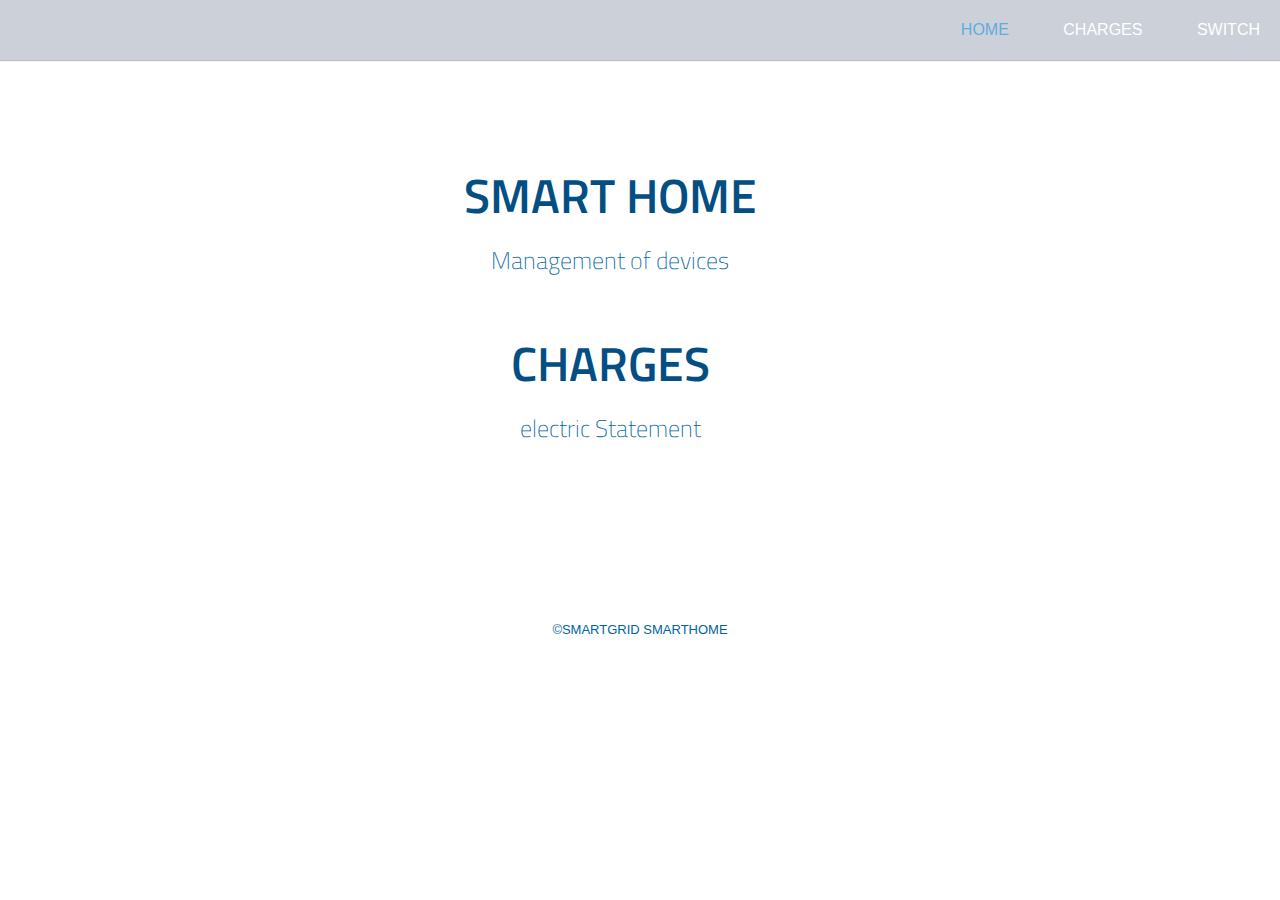
==== commit ac4b577a: "success to connect" ====
--- a/main.html
+++ b/main.html
@@ -15,10 +15,10 @@
 
 <!-- Bootstrap -->
 <link href="_include/css/bootstrap.min.css" rel="stylesheet">
+
 <!-- Main Style -->
-<link href="_include/css/index_main.css" rel="stylesheet">
-<!-- Shortcodes -->
-<link href="_include/css/shortcodes.css" rel="stylesheet">
+<link href="_include/css/main.css" rel="stylesheet">
+<link href="_include/css/login.css" rel="stylesheet" id="bootstrap-css">  
 
 <!-- Responsive -->
 <link href="_include/css/bootstrap-responsive.min.css" rel="stylesheet">
@@ -27,54 +27,48 @@
 <!-- Google Font -->
 <link href='http://fonts.googleapis.com/css?family=Titillium+Web:400,200,200italic,300,300italic,400italic,600,600italic,700,700italic,900' rel='stylesheet' type='text/css'>
 
-<link href="_include/css/login.css" rel="stylesheet" id="bootstrap-css">
 </head>
 
 <body>
+  <!-- Header -->
+	<header>
+	    <div class="sticky-nav">
+	    	<a id="mobile-nav" class="menu-nav"></a>
 
-		<!-- Header -->
-		<header>
-		    <div class="sticky-nav">
-		    	<a id="mobile-nav" class="menu-nav" href="#menu-nav"></a>
+	        <div id="logo">
+	        	<a id="goUp" href="#home-slider" title="Brushed | Responsive One Page Template">SmartHome</a>
+	        </div>
 
-		        <div id="logo">
-		        	<a id="goUp" href="#home-slider" title="Brushed | Responsive One Page Template">SmartHome</a>
-		        </div>
+					<nav id="menu">
+						<ul id="menu-nav">
+								<li class="current"><a href="#main" id="main" class="externalMain">Home</a></li>
+									<li><a href="#charges" id="charges" class="externalCharges">Charges</a></li>
+									<li><a href="#smarthome" id="smarthome" class="externalSwitch">Switch</a></li>
+							</ul>
+					</nav>
 
-						<nav id="menu">
-  						<ul id="menu-nav">
-  								<li class="current"><a href="main.html">Home</a></li>
-  									<li><a href="charges.html">Charges</a></li>
-  									<li><a href="smarthome.html">Switch</a></li>
-  									<li><a href="#contact">Contact</a></li>
-  							</ul>
-  					</nav>
-
-		    </div>
-		</header>
-		<!-- End Header -->
-
-
+	    </div>
+	</header>
+	<!-- End Header -->
 <!-- Our Shortcodes Section -->
 <div id="shortcodes" class="page">
 	<div class="container">
-
-    	<!-- Title Page -->
-        <div class="row wrapper">
-            <a class="col-md-5 btn1" href="smarthome.html">
-                <div class="title-page">
-                    <h2 class="title">Smart Home</h2>
-                    <h3 class="title-description">Management of devices</h3>
-                </div>
-            </a>
-						<a class="col-md-5 btn2" href="charges.html">
-								<div class="title-page">
-										<h2 class="title">Charges</h2>
-										<h3 class="title-description">electric Statement</h3>
-								</div>
-						</a>
-        </div>
-    </div>
+        	<!-- Title Page -->
+          <div class="row wrapper">
+              <a href="smarthome.html">
+                  <div class="title-page">
+                      <h2 class="title">Smart Home</h2>
+                      <h3 class="title-description">Management of devices</h3>
+                  </div>
+              </a>
+              <a href="charges.html">
+                  <div class="title-page">
+                      <h2 class="title">Charges</h2>
+                      <h3 class="title-description">electric Statement</h3>
+                  </div>
+              </a>
+          </div>
+  </div>
 </div>
 
 
@@ -93,9 +87,8 @@
 <!-- Js -->
 <script src="http://ajax.googleapis.com/ajax/libs/jquery/1.9.1/jquery.min.js"></script> <!-- jQuery Core -->
 <script src="_include/js/bootstrap.min.js"></script> <!-- Bootstrap -->
-
+<script src="_include/js/main.js"></script> <!-- Default JS -->
 <script src="_include/js/plugins.js"></script> <!-- Contains: jPreloader, jQuery Easing, jQuery ScrollTo, jQuery One Page Navi -->
-<!--<script src="_include/js/main.js"></script>--> <!-- Default JS -->
 <!-- End Js -->
 
 </body>
--- a/_include/css/main.css
+++ b/_include/css/main.css
@@ -0,0 +1,1382 @@
+/*
+Theme Name: Brushed 
+Theme URI: http://www.themes.alessioatzeni.com/html/brushed/
+Author: Alessio Atzeni
+Author URI: http://www.alessioatzeni.com
+Description: Personal Website and Portfolio of Alessio Atzeni
+Version: 1.0
+*/
+
+
+/* ==================================================
+   Basic Styles
+================================================== */
+
+html, body {
+	height: 100%;
+}
+
+html, hmtl a{
+	width:100%;
+	font-size: 100%; 
+	-webkit-text-size-adjust: 100%; 
+	-ms-text-size-adjust: 100%;
+}
+
+body{
+	background:#FFFFFF;
+	color:#7F8289;
+	font-weight:300;
+	font-size:16px;
+	font-family: 'Titillium Web', sans-serif;
+	line-height:28px;
+}
+
+
+a{
+	color:#DE5E60;
+	text-decoration: none;
+	cursor: pointer;
+	
+	-webkit-transition: color 0.1s linear 0s;	
+	   -moz-transition: color 0.1s linear 0s;
+		 -o-transition: color 0.1s linear 0s;
+		    transition: color 0.1s linear 0s;
+}
+
+a:hover,
+a:active,
+a:focus{
+	outline: 0;
+	color:#FFFFFF;
+	text-decoration:none;
+}
+
+a img {
+	border: none;
+}
+
+a > img {
+	vertical-align: bottom;	
+}
+
+img {
+	max-width: none;	
+}
+
+strong {
+  	font-weight: 500;
+}
+
+p {
+	margin: 0 0 30px;
+}
+
+hr {
+	border-style: dashed;
+	border-color: #3C3F45;
+	border-bottom: none;
+	border-left: none;
+	border-right: none;
+	margin: 50px 0;	
+}
+
+.align_left{
+	float:left;
+	margin:0 25px 0 0px!important;
+}
+
+.align_right{
+	float:right;
+	margin:0 0 0 25px!important;
+}
+
+.text_align_left {
+	text-align: left;
+}
+
+.text_align_center {
+	text-align: center;
+}
+
+.text_align_right {
+	text-align: right;	
+}
+
+.color-text {
+    color: #DE5E60;
+}
+
+.through{
+	text-decoration:line-through;
+}
+
+input, button, select, textarea {
+	font-weight: 300;
+	font-family: 'Titillium Web', sans-serif;
+	outline: 0;
+}
+
+input:focus, 
+textarea:focus,
+input[type="text"]:focus {
+	outline: 0;
+}
+
+input:-moz-placeholder,
+textarea:-moz-placeholder {
+  color: #7F8289;
+}
+
+input:-ms-input-placeholder,
+textarea:-ms-input-placeholder {
+  color: #7F8289;
+}
+
+input::-webkit-input-placeholder,
+textarea::-webkit-input-placeholder {
+  color: #7F8289;
+}
+
+/* ==================================================
+   Code and Pre
+================================================== */
+
+code,
+pre {
+  	padding: 0 3px 2px;
+  	-webkit-border-radius: 3px;
+       -moz-border-radius: 3px;
+            border-radius: 3px;
+  	color: #232527;
+  	font-size: 12px;
+  	font-family: Monaco, Menlo, Consolas, "Courier New", monospace;
+}
+
+code {
+  	padding: 2px 4px;
+  	border: 1px solid #dde4e9;
+  	background-color: #F6F6F6;
+  	color: #232527;
+  	white-space: nowrap;
+}
+
+pre {
+  	display: block;
+  	margin: 70px 50px;
+  	padding: 30px;
+  	border: 1px solid #dde4e9;
+  	-webkit-border-radius: 4px;
+       -moz-border-radius: 4px;
+            border-radius: 4px;
+  	background-color: #FCFCFC;
+  	white-space: pre;
+  	white-space: pre-wrap;
+  	word-wrap: break-word;
+  	word-break: break-all;
+  	font-size: 12px;
+  	line-height: 20px;
+}
+
+pre code {
+  	padding: 0;
+  	border: 0;
+  	background-color: transparent;
+  	color: inherit;
+  	white-space: pre;
+  	white-space: pre-wrap;
+}
+
+.pre-scrollable {
+  	overflow-y: scroll;
+  	max-height: 340px;
+}
+
+/* ==================================================
+   Typography
+================================================== */
+
+h1,
+h2,
+h3,
+h4,
+h5,
+h6{
+	margin:0 0 20px 0;
+	color:#0064A2;
+	font-weight:300;
+	font-family: 'Titillium Web', sans-serif;
+	line-height:1.5em;
+}
+
+h1{
+	font-size:48px;
+}
+
+h2{
+	font-size:36px;
+}
+
+h3{
+	font-size:24px;
+}
+
+h4{
+	font-size:20px;
+}
+
+h5{
+	font-size:18px;
+}
+
+h6{
+	font-size:16px;
+}
+
+h3.spec {
+	color: #FFFFFF;
+    font-size: 24px;
+    font-weight: 300;
+    line-height: 1em;
+    margin-bottom: 30px;
+    text-transform: uppercase;
+}
+
+
+/* ==================================================
+   Margin Bottom Sets
+================================================== */
+
+.margin-0{
+	margin-bottom:0 !important;
+}
+
+.margin-10{
+	margin-bottom:10px !important;
+}
+
+.margin-15{
+	margin-bottom:15px !important;
+}
+
+.margin-20{
+	margin-bottom:20px !important;
+}
+
+.margin-30{
+	margin-bottom:30px !important;
+}
+
+.margin-40{
+	margin-bottom:40px !important;
+}
+
+.margin-50{
+	margin-bottom:50px !important;
+}
+
+.margin-60{
+	margin-bottom:60px !important;
+}
+
+.margin-70{
+	margin-bottom:70px !important;
+}
+
+.margin-80{
+	margin-bottom:80px !important;
+}
+
+/* ==================================================
+   Home Slider
+================================================== */
+
+#home-slider {
+	position: relative;
+	overflow: hidden;
+	height: 100%;
+}
+
+#home-slider .overlay { 
+	position: absolute;
+	width: 100%;
+	height: 100%;
+	background: #26292E;
+	opacity: 0.7;
+	filter: alpha(opacity=70);
+	z-index: 0;
+}
+
+#home-slider .slider-text {
+	position: absolute;
+	left: 50%;
+	top: 50%;
+	margin: -150px 0 0 -585px;
+	width: 1170px;
+	height: 250px;
+	text-align: center;
+	z-index: 2;	
+}
+
+#home-slider #slidecaption {
+	width: 100%;
+	line-height: 250px;
+	margin: 0;
+	text-align: center;
+	text-shadow: none;	
+}
+
+#home-slider .slide-content {
+	font-size: 60px;
+	color: #FFFFFF;
+	letter-spacing: -3px;
+	text-transform: uppercase;	
+}
+
+#home-slider .control-nav {
+	position: absolute;
+	width: 100%;
+	background: #2F3238;
+	height: 50px;
+	bottom: 0;
+	z-index: 2;
+}
+
+#home-slider #nextslide,
+#home-slider #prevslide {
+	background-image: none;
+	background-color: #26292E;
+	display: inline-block;
+	margin: 0;
+	position: relative;
+	top: 0;
+	left: 0;
+	right: 0;
+	width: 50px;
+	height: 50px;
+	opacity: 1;
+	filter: alpha(opacity=100);
+	
+	-webkit-transition: background 0.1s linear 0s;	
+	   -moz-transition: background 0.1s linear 0s;
+		 -o-transition: background 0.1s linear 0s;
+		    transition: background 0.1s linear 0s;
+}
+
+#home-slider #nextslide {
+	margin-left: -3px;	
+}
+
+#home-slider #nextsection {
+	float:right;
+}
+
+#home-slider #nextslide:hover,
+#home-slider #prevslide:hover {
+	background-color:#DE5E60;
+}
+
+#home-slider #nextslide i,
+#home-slider #prevslide i {
+	font-size: 16px;
+	color: #FFFFFF;
+	position: absolute;
+	left: 50%;
+	top: 50%;
+	margin-top: -7px;
+	line-height: 1em;
+}
+
+#home-slider #nextslide i {
+	margin-left: -8px;	
+}
+
+#home-slider #prevslide i {
+	margin-left: -9px;	
+}
+
+#home-slider ul#slide-list {
+	top: 50%;
+	padding: 0;
+	margin:-6px 0 0 0;	
+}
+
+#home-slider ul#slide-list li {
+	margin-right: 12px;
+}
+
+#home-slider ul#slide-list li:last-child {
+	margin-right: 0;	
+}
+
+#home-slider ul#slide-list li a {
+	background-color: #6E7074;
+	background-image: none;
+	width: 12px;
+	height: 12px;
+	
+	-webkit-border-radius: 999px;
+	-moz-border-radius: 999px;
+	border-radius: 999px;	
+	
+	-webkit-transition: background 0.1s linear 0s;	
+	   -moz-transition: background 0.1s linear 0s;
+		 -o-transition: background 0.1s linear 0s;
+		    transition: background 0.1s linear 0s;
+}
+
+#home-slider ul#slide-list li a:hover {
+	background-color: #FFFFFF;	
+}
+
+#home-slider ul#slide-list li.current-slide a,
+#home-slider ul#slide-list li.current-slide a:hover {
+	background-color:#DE5E60;
+}
+
+#home-slider #nextsection {
+	background-color: #26292E;
+	margin: 0;
+	position: relative;
+	float:right;
+	width: 50px;
+	height: 50px;
+	
+	-webkit-transition: background 0.1s linear 0s;	
+	   -moz-transition: background 0.1s linear 0s;
+		 -o-transition: background 0.1s linear 0s;
+		    transition: background 0.1s linear 0s;
+}
+
+#home-slider #nextsection:hover {
+	background-color:#DE5E60;
+}
+
+#home-slider #nextsection i {
+	font-size: 16px;
+	color: #FFFFFF;
+	position: absolute;
+	left: 50%;
+	top: 50%;
+	margin-top: -7px;
+	line-height: 1em;
+}
+
+#home-slider #nextsection i {
+	margin-left: -7px;	
+}
+
+
+/* ==================================================
+   Header
+================================================== */
+
+header {
+	width: 100%;
+	z-index: 99;
+}
+
+header .sticky-nav {
+	position: relative;
+	width: 100%;
+	height: 60px;
+	background: #CCD0D9;
+	z-index: 1001;
+	
+	-webkit-box-shadow: 0 1px 1px rgba(0, 0, 0, 0.25);
+	-moz-box-shadow: 0 1px 1px rgba(0, 0, 0, 0.25);
+	box-shadow: 0 1px 1px rgba(0, 0, 0, 0.25);
+}
+
+header .sticky-nav.stuck {
+	position: fixed;
+	top: 0;
+	left: 0;
+	z-index: 1001;
+}
+
+header #logo {
+	color: #FFFFFF;
+	float: left;
+	padding: 15px 0;
+	margin-left: 20px;
+}
+
+header #logo a {
+	/*background: url(../img/logo.png) no-repeat;*/
+	width: 96px;
+	height: 30px;
+	text-indent: -9999px;
+	display: block;
+	opacity: 1;
+	filter: alpha(opacity=100);
+	
+	-webkit-transition: opacity 0.25s ease-in-out 0s;	
+	   -moz-transition: opacity 0.25s ease-in-out 0s;
+		 -o-transition: opacity 0.25s ease-in-out 0s;
+		    transition: opacity 0.25s ease-in-out 0s;	
+}
+
+header #logo a:hover {
+	opacity: 0.65;
+	filter: alpha(opacity=65);	
+}
+
+nav#menu {
+	float: right;
+	margin-right: 20px;
+}
+
+nav#menu #menu-nav {
+	margin: 0;
+	padding: 0;	
+}
+
+nav#menu #menu-nav li {
+	list-style: none;
+	display: inline-block;
+	margin-left: 50px;	
+}
+
+nav#menu #menu-nav li:first-child {
+	margin-left: 0;	
+}
+
+nav#menu #menu-nav li a {
+	color: #FFFFFF;
+	font-size: 16px;
+	font-weight: 300;
+	line-height: 60px;
+	display: block;
+	text-transform: uppercase;
+}
+
+nav#menu #menu-nav li.current a,
+nav#menu #menu-nav li a:hover {
+	color: rgb(94, 173, 222);
+}
+
+
+/* ==================================================
+   Mobile Navigation
+================================================== */
+
+#mobile-nav {
+	display: none;	
+}
+
+.menu-nav {
+	/*background:url(../img/menu-mobile.png) 0 0 no-repeat;*/
+	width: 16px;
+	height: 16px;
+	display: block;
+	margin: 22px 0 0 0;
+	
+	-webkit-transform: rotate(0deg);
+	   -moz-transform: rotate(0deg);
+		-ms-transform: rotate(0deg);
+		 -o-transform: rotate(0deg);
+			transform: rotate(0deg);
+	
+	-webkit-transition: -webkit-transform 250ms ease-out 0s;	
+	   -moz-transition: -moz-transform 250ms ease-out 0s;
+		 -o-transition: -o-transform 250ms ease-out 0s;
+		    transition: transform 250ms ease-out 0s;
+}
+
+.menu-nav.open {
+	background-position: 0 -16px;
+		  
+	-webkit-transform: rotate(-180deg);
+	   -moz-transform: rotate(-180deg);
+		-ms-transform: rotate(-180deg);
+		 -o-transform: rotate(-180deg);
+			transform: rotate(-180deg);
+	
+	-webkit-transition: -webkit-transform 250ms ease-out 0s;	
+	   -moz-transition: -moz-transform 250ms ease-out 0s;
+		 -o-transition: -o-transform 250ms ease-out 0s;
+		    transition: transform 250ms ease-out 0s;	
+}
+
+#navigation-mobile {
+	display: none;
+	text-align: center;
+	width: 100%;
+	background: #26292E;	
+	border-bottom: 1px solid #2F3238;
+	position: relative;
+	float: left;
+	z-index: 9999;
+}
+
+#navigation-mobile li {
+	list-style: none;
+	border-top: 1px solid #2F3238;
+}
+
+#navigation-mobile li a{
+	display: block;
+	font-size: 16px;
+	text-transform: uppercase;
+	padding: 20px 0;
+}
+
+
+/* ==================================================
+   Section Page
+================================================== */
+
+.page {
+	background: #FFFFFF;
+	padding: 100px 0;
+	position: relative;
+	z-index: 99;
+}
+
+.page-alternate {
+	background: #26292E;
+	padding: 100px 0;
+	position: relative;
+	z-index: 99;
+}
+
+.title-page {
+	text-align: center;
+	margin-bottom: 50px;	
+}
+
+.title-page .title {
+	font-size: 48px;
+	margin: 0 0 10px 0
+}
+
+.title-page .title-description {
+	font-size: 24px;
+	font-weight: 200;
+	margin: 0;
+}
+
+/* ==================================================
+   Section Portfolio
+================================================== */
+
+.type-work {
+	color: #FFFFFF;
+	font-size: 24px;
+	font-weight: 300;
+	margin-bottom: 30px;
+	line-height: 1em;
+	text-transform: uppercase;
+}
+
+.work-nav #filters {
+	margin: 0;
+	padding: 0;
+	list-style: none;
+}
+
+.work-nav #filters li {
+	margin: 0 0 30px 0;
+	padding: 0;
+}
+
+.work-nav #filters li a {
+	color: #7F8289;
+	font-size: 16px;
+	display: block;	
+}
+
+.work-nav #filters li a:hover {
+	color: #FFFFFF;
+}
+
+.work-nav #filters li a.selected {
+	color: #DE5E60;
+}
+
+#thumbs {
+	margin: 0;
+	padding: 0;	
+}
+
+#thumbs li {
+	list-style-type: none;
+}
+
+.item-thumbs {
+	position: relative;
+	overflow: hidden;
+	margin-bottom: 30px;
+	cursor: pointer;
+}
+
+.item-thumbs a + img {
+	width: 100%;	
+}
+
+.item-thumbs .hover-wrap {
+	position: absolute;
+	display: block;
+	width: 100%;
+	height: 100%;
+	
+	opacity: 0;
+	filter: alpha(opacity=0);
+	
+	-webkit-transition: all 450ms ease-out 0s;	
+	   -moz-transition: all 450ms ease-out 0s;
+		 -o-transition: all 450ms ease-out 0s;
+		    transition: all 450ms ease-out 0s;
+		  
+	-webkit-transform: rotateY(180deg) scale(0.5,0.5);
+	   -moz-transform: rotateY(180deg) scale(0.5,0.5);
+		-ms-transform: rotateY(180deg) scale(0.5,0.5);
+		 -o-transform: rotateY(180deg) scale(0.5,0.5);
+			transform: rotateY(180deg) scale(0.5,0.5);	
+}
+
+.item-thumbs:hover .hover-wrap,
+.item-thumbs.active .hover-wrap {
+	opacity: 1;
+	filter: alpha(opacity=100);
+	
+	-webkit-transform: rotateY(0deg) scale(1,1);
+	   -moz-transform: rotateY(0deg) scale(1,1);
+		-ms-transform: rotateY(0deg) scale(1,1);
+		 -o-transform: rotateY(0deg) scale(1,1);
+		    transform: rotateY(0deg) scale(1,1);
+}
+
+.item-thumbs .hover-wrap .overlay-img {
+	position: absolute;
+	width: 100%;
+	height: 100%;
+	background: #DE5E60;
+	
+	opacity: 0.80;
+	filter: alpha(opacity=80);
+}
+
+.item-thumbs .hover-wrap .overlay-img-thumb {
+	position: absolute;
+	top: 50%;
+	left: 50%;
+	margin: -16px 0 0 -16px;
+	color: #FFFFFF;
+	font-size: 32px;
+	line-height: 1em;
+	
+	opacity: 1;
+	filter: alpha(opacity=100);
+}
+
+
+/* ==================================================
+   About Section
+================================================== */
+
+.profile-name {
+	margin-bottom: 15px;	
+}
+
+.profile-description {
+	margin-bottom: 25px;	
+}
+
+.image-wrap {
+	position: relative;
+	overflow: hidden;
+	margin-bottom: 25px;
+	cursor: pointer;
+}
+
+.image-wrap img {
+	width: 100%;	
+}
+
+.image-wrap  .hover-wrap {
+	position: absolute;
+	display: block;
+	width: 100%;
+	height: 100%;
+	
+	opacity: 0;
+	filter: alpha(opacity=0);
+	
+	-webkit-transition: all 450ms ease-out 0s;	
+	   -moz-transition: all 450ms ease-out 0s;
+		 -o-transition: all 450ms ease-out 0s;
+		    transition: all 450ms ease-out 0s;
+		  
+	-webkit-transform: rotateY(180deg) scale(0.5,0.5);
+	   -moz-transform: rotateY(180deg) scale(0.5,0.5);
+		-ms-transform: rotateY(180deg) scale(0.5,0.5);
+		 -o-transform: rotateY(180deg) scale(0.5,0.5);
+			transform: rotateY(180deg) scale(0.5,0.5);	
+}
+
+.image-wrap:hover .hover-wrap,
+.image-wrap.active .hover-wrap {
+	opacity: 1;
+	filter: alpha(opacity=100);
+	
+	-webkit-transform: rotateY(0deg) scale(1,1);
+	   -moz-transform: rotateY(0deg) scale(1,1);
+		-ms-transform: rotateY(0deg) scale(1,1);
+		 -o-transform: rotateY(0deg) scale(1,1);
+		    transform: rotateY(0deg) scale(1,1);
+}
+
+.image-wrap .hover-wrap .overlay-img {
+	position: absolute;
+	width: 100%;
+	height: 100%;
+	background: #DE5E60;
+	
+	opacity: 0.80;
+	filter: alpha(opacity=80);
+}
+
+.image-wrap .hover-wrap .overlay-text-thumb {
+	position: absolute;
+	width: 100%;
+	height: 32px;
+	top: 50%;
+	margin: -16px 0 0 0;
+	color: #FFFFFF;
+	font-size: 20px;
+	font-weight: 300;
+	line-height: 32px;
+	text-transform: uppercase;
+	text-align: center;
+	
+	opacity: 1;
+	filter: alpha(opacity=100);
+}
+
+.social-icons {
+	margin: 0;
+	padding: 0;
+}
+
+.social-icons li {
+	display: inline-block;
+	margin-left: 15px;	
+}
+
+.social-icons li:first-child {
+	margin-left: 0;
+}
+
+.social-icons li a{
+	color: #FFFFFF;
+	font-size: 16px;
+	line-height: 1em;
+	width: 16px;
+	height: 16px;
+	
+	opacity: 0.3;
+	filter: alpha(opacity=30);
+	
+	-webkit-transition: opacity 0.1s linear 0s;	
+	   -moz-transition: opacity 0.1s linear 0s;
+		 -o-transition: opacity 0.1s linear 0s;
+		    transition: opacity 0.1s linear 0s;
+}
+
+.social-icons li a:hover{
+	opacity: 1;
+	filter: alpha(opacity=100);
+}
+
+/* ==================================================
+   Contact Section
+================================================== */
+
+.contact-details h3 {
+	color: #FFFFFF;
+    font-size: 24px;
+    font-weight: 300;
+    margin-bottom: 30px;
+	line-height: 1em;
+    text-transform: uppercase;
+}
+
+.contact-details ul {
+	margin: 0;
+	padding: 0;
+	list-style: none;	
+}
+
+.contact-details ul li {
+	margin: 0 0 20px;
+	line-height: 28px;
+	padding: 0;	
+}
+
+#contact-form {
+	margin-bottom: 0;	
+}
+
+#contact-form p {
+	margin-bottom: 1px;	
+}
+
+#contact-form input,
+#contact-form textarea {
+    border: none;
+	-webkit-border-radius: 0;
+	-moz-border-radius: 0;
+    border-radius: 0;
+	
+    -webkit-box-shadow: none;
+	-moz-box-shadow: none;
+	box-shadow: none;
+	
+	background: #26292E;
+    color: #FFFFFF;
+    font-size: 16px;
+    height: auto;
+    padding: 15px;
+	margin: 0;
+	
+    resize: none;
+}
+
+#contact-form input {
+    width: 100%;
+	-webkit-box-sizing: border-box;
+	-moz-box-sizing: border-box;
+	box-sizing: border-box;
+}
+
+#contact-form textarea {
+    width: 100%;
+	resize: vertical;
+	-webkit-box-sizing: border-box;
+	-moz-box-sizing: border-box;
+	box-sizing: border-box;
+}
+
+#contact-form .submit {
+    background: #3C3F45;
+    color: #23262C;
+    cursor: pointer;
+    display: inline-block;
+    font-size: 18px;
+    font-weight: 500;
+    padding: 16px 40px;
+    text-align: center;
+    vertical-align: middle;
+    width: auto;
+	margin-top: 30px;
+	
+	-webkit-transition: background 0.1s linear 0s, color 0.1s linear 0s;	
+	   -moz-transition: background 0.1s linear 0s, color 0.1s linear 0s;
+		 -o-transition: background 0.1s linear 0s, color 0.1s linear 0s;
+		    transition: background 0.1s linear 0s, color 0.1s linear 0s;
+}
+
+#contact-form .submit:hover {
+    background: #DE5E60;
+    color: #FFFFFF;
+}
+
+#response {
+	margin-top: 20px;
+	color: #FFFFFF;
+}
+
+
+/* ==================================================
+   Twitter Feed
+================================================== */
+
+#twitter-feed {
+	padding: 100px 0 90px;
+	text-align: center;	
+}
+
+#twitter-feed .follow {
+	position: absolute;
+	bottom: 30px;
+	left: 50%;
+	margin-left: -8px;
+	font-size: 16px;	
+}
+
+#ticker .tweet_list {
+	margin: 0;
+	padding: 0;
+	height: 64px;
+	list-style: none;
+	overflow-y: hidden;	
+}
+
+#ticker .tweet_list li {
+	font-size: 18px;
+	height: 64px;
+	line-height: 28px;
+	overflow: hidden;
+}
+
+#ticker .tweet_list .tweet_time a {
+	color: #7f8289;
+	font-size: 14px;
+	font-style: italic;
+	margin-left: 10px;	
+}
+
+#ticker .tweet_list .tweet_time a:hover {
+	color: #FFFFFF;	
+}
+
+
+/* ==================================================
+   Social Area
+================================================== */
+
+#social-area {
+    text-align: center;
+}
+
+#social-area #social ul {
+	margin: 0;
+	padding: 0;
+}
+
+#social-area #social ul li {
+	display: inline-block;
+	margin-left: 30px;
+	list-style: none;
+	cursor: pointer;
+}
+
+#social-area #social ul li:first-child {
+	margin-left: 0;
+}
+
+#social ul li a {
+	display: block;
+	width: 70px;
+	height: 70px;
+
+	background: #26292E;
+	
+	-webkit-transition: all 400ms ease-out 0s;	
+	   -moz-transition: all 400ms ease-out 0s;
+		 -o-transition: all 400ms ease-out 0s;
+		    transition: all 400ms ease-out 0s;
+	
+	-webkit-transform: rotateY(180deg);
+	   -moz-transform: rotateY(180deg);
+		-ms-transform: rotateY(180deg);
+		 -o-transform: rotateY(180deg);
+			transform: rotateY(180deg);
+}
+
+#social ul li a span {
+	display: inline-block;
+	margin: 0;
+	color: #55606a;
+	font-size: 32px;
+	line-height: 70px;
+	
+	opacity: 0.3;
+	filter: alpha(opacity=30);
+	
+	-webkit-transition: all 400ms ease-out 0s;	
+	   -moz-transition: all 400ms ease-out 0s;
+		 -o-transition: all 400ms ease-out 0s;
+		    transition: all 400ms ease-out 0s;
+		  
+	-webkit-transform: rotateY(180deg);
+	   -moz-transform: rotateY(180deg);
+		-ms-transform: rotateY(180deg);
+		 -o-transform: rotateY(180deg);
+			transform: rotateY(180deg);
+}
+
+#social ul li:hover a,
+#social ul li.active a {
+	background-color: #DE5E60;	
+	
+	-webkit-transform: rotateY(0deg);
+	   -moz-transform: rotateY(0deg);
+		-ms-transform: rotateY(0deg);
+		 -o-transform: rotateY(0deg);
+		    transform: rotateY(0deg);
+}
+
+#social ul li:hover a span,
+#social ul li.active a span {
+	color: #FFFFFF;
+	opacity: 1;
+	filter: alpha(opacity=100);
+	
+	-webkit-transform: rotateY(0deg);
+	   -moz-transform: rotateY(0deg);
+		-ms-transform: rotateY(0deg);
+		 -o-transform: rotateY(0deg);
+			transform: rotateY(0deg);
+}
+
+/* ==================================================
+   Footer
+================================================== */
+
+footer {
+	position: relative;
+	width: 100%;
+	height: auto;
+	background: #FFFFFF;
+	text-align: center;
+	z-index: 99;
+}
+
+footer .credits {
+	color: #0064A2;
+	font-size: 13px;
+	margin-bottom: 0;
+	padding: 20px 0;
+	text-transform: uppercase;	
+}
+
+/* ==================================================
+   Back to Top
+================================================== */
+
+#back-to-top {
+	display: none;
+	background-color: #3C3F45;
+	margin: 0;
+	position: fixed;
+	bottom: 0;
+	right: 0;
+	width: 50px;
+	height: 50px;
+	z-index: 99;
+	
+	-webkit-transition: background 0.1s linear 0s;	
+	   -moz-transition: background 0.1s linear 0s;
+		 -o-transition: background 0.1s linear 0s;
+		    transition: background 0.1s linear 0s;
+}
+
+#back-to-top:hover {
+	background-color:#DE5E60;
+}
+
+#back-to-top i {
+	font-size: 16px;
+	color: #FFFFFF;
+	position: absolute;
+	left: 50%;
+	top: 50%;
+	margin-top: -7px;
+	line-height: 1em;
+}
+
+#back-to-top i {
+	margin-left: -7px;	
+}
+
+
+/* ==================================================
+   Preloader
+================================================== */
+
+#jpreOverlay,
+#jSplash {
+	background-color: #2F3238;
+	position: absolute;
+	width: 100%;
+	height: 100%;
+	z-index: 700;
+}
+
+#jpreSlide{
+	position: absolute;
+	top: 50% !important;
+	left: 50% !important;
+	margin: -50px 0 0 -50px;
+	width: 100px;
+	height: 100px;
+}
+
+#jpreLoader {
+	position: relative !important;
+	width: 100% !important;
+	height: 100% !important;
+	top: 0 !important;	
+}
+
+#jprePercentage {
+	width: 50px;
+	height: 50px !important;
+	line-height: 50px;
+	position: absolute !important;
+	text-align: center;
+	left: 50%;
+	top: 50%;
+	margin: -25px 0 0 -25px;
+	z-index: 800;
+	
+	font-size: 24px;
+	color: #FFFFFF;	
+
+	-webkit-animation: circle 1s infinite forwards;
+	   -moz-animation: circle 1s infinite forwards;
+		-ms-animation: circle 1s infinite forwards;
+		 -o-animation: circle 1s infinite forwards;
+			animation: circle 1s infinite forwards;
+}
+
+#circle {
+	position: absolute;
+	top: 50%;
+	left: 50%;
+	z-index: 11;
+	margin: -50px 0 0 -50px;
+	width: 100px;
+	height: 100px;
+	background: #DE5E60;
+	-webkit-border-radius: 999px;
+	-moz-border-radius: 999px;
+	border-radius: 999px;
+	opacity: 0;
+	filter: alpha(opacity=0);
+			
+	-webkit-animation: circle 1s infinite forwards;
+	   -moz-animation: circle 1s infinite forwards;
+		-ms-animation: circle 1s infinite forwards;
+			animation: circle 1s infinite forwards;
+}
+
+@-webkit-keyframes circle {
+	0% {-webkit-transform: rotateY(0deg);
+		-webkit-animation-timing-function: ease-in;
+	}
+	50% {-webkit-transform: rotateY(180deg);
+		-webkit-animation-timing-function: ease-out;
+	}
+	100% {-webkit-transform: rotateY(0deg);
+		-webkit-animation-timing-function: ease-in;
+	}
+}
+
+@-moz-keyframes circle {
+	0% {-moz-transform: rotateY(0deg);
+	}
+	50% {-moz-transform: rotateY(180deg);
+		-moz-animation-timing-function: ease-out;
+	}
+	100% {-moz-transform: rotateY(0deg);
+		-moz-animation-timing-function: ease-in;
+	}
+}
+
+@-ms-keyframes circle {
+	0% {-ms-transform: rotateY(0deg);
+		-ms-animation-timing-function: ease-in;
+	}
+	50% {-ms-transform: rotateY(180deg);
+		-ms-animation-timing-function: ease-out;
+	}
+	100% {-ms-transform: rotateY(0deg);
+		-ms-animation-timing-function: ease-in;
+	}
+}
+
+@-o-keyframes circle {
+	0% {-o-transform: rotateY(0deg);
+		-o-animation-timing-function: ease-in;
+	}
+	50% {-o-transform: rotateY(180deg);
+		-o-animation-timing-function: ease-out;
+	}
+	100% {-o-transform: rotateY(0deg);
+		-o-animation-timing-function: ease-in;
+	}
+}
+
+@keyframes circle {
+	0% {transform: rotateY(0deg);
+		animation-timing-function: ease-in;
+	}
+	50% {transform: rotateY(180deg);
+		animation-timing-function: ease-out;
+	}
+	100% {transform: rotateY(0deg);
+		animation-timing-function: ease-in;
+	}
+}
+
+
+/* ==================================================
+   Isotope Filtering
+================================================== */
+
+/**** Isotope Filtering ****/
+
+.isotope-item {
+  z-index: 2;
+}
+
+.isotope-hidden.isotope-item {
+  pointer-events: none;
+  z-index: 1;
+}
+
+/**** Isotope CSS3 transitions ****/
+
+.isotope,
+.isotope .isotope-item {
+  -webkit-transition-duration: 0.8s;
+     -moz-transition-duration: 0.8s;
+      -ms-transition-duration: 0.8s;
+       -o-transition-duration: 0.8s;
+          transition-duration: 0.8s;
+}
+
+.isotope {
+  -webkit-transition-property: height, width;
+     -moz-transition-property: height, width;
+      -ms-transition-property: height, width;
+       -o-transition-property: height, width;
+          transition-property: height, width;
+}
+
+.isotope .isotope-item {
+  -webkit-transition-property: -webkit-transform, opacity;
+     -moz-transition-property:    -moz-transform, opacity;
+      -ms-transition-property:     -ms-transform, opacity;
+       -o-transition-property:      -o-transform, opacity;
+          transition-property:         transform, opacity;
+}
+
+/**** disabling Isotope CSS3 transitions ****/
+
+.isotope.no-transition,
+.isotope.no-transition .isotope-item,
+.isotope .isotope-item.no-transition {
+  -webkit-transition-duration: 0s;
+     -moz-transition-duration: 0s;
+      -ms-transition-duration: 0s;
+       -o-transition-duration: 0s;
+          transition-duration: 0s;
+}
+
+/* End: Recommended Isotope styles */
+
+
+
+/* disable CSS transitions for containers with infinite scrolling*/
+.isotope.infinite-scrolling {
+  -webkit-transition: none;
+     -moz-transition: none;
+      -ms-transition: none;
+       -o-transition: none;
+          transition: none;
+}--- a/_include/css/login.css
+++ b/_include/css/login.css
@@ -24,7 +24,7 @@
   text-transform: uppercase;
   display:inline-block;
   margin: 40px 8px 10px 8px;
-  color: #cccccc;
+  color: #034F84;
 }
 
 
@@ -104,7 +104,7 @@
 }
 
 input[type=button]:hover, input[type=submit]:hover, input[type=reset]:hover  {
-  background-color: #39ace7;
+  background-color: #2B78A2;
 }
 
 input[type=button]:active, input[type=submit]:active, input[type=reset]:active  {
@@ -125,7 +125,7 @@
   display: inline-block;
   font-size: 16px;
   margin: 5px;
-  width: 85%;
+  width: 65%;
   border: 2px solid #f6f6f6;
   -webkit-transition: all 0.5s ease-in-out;
   -moz-transition: all 0.5s ease-in-out;
